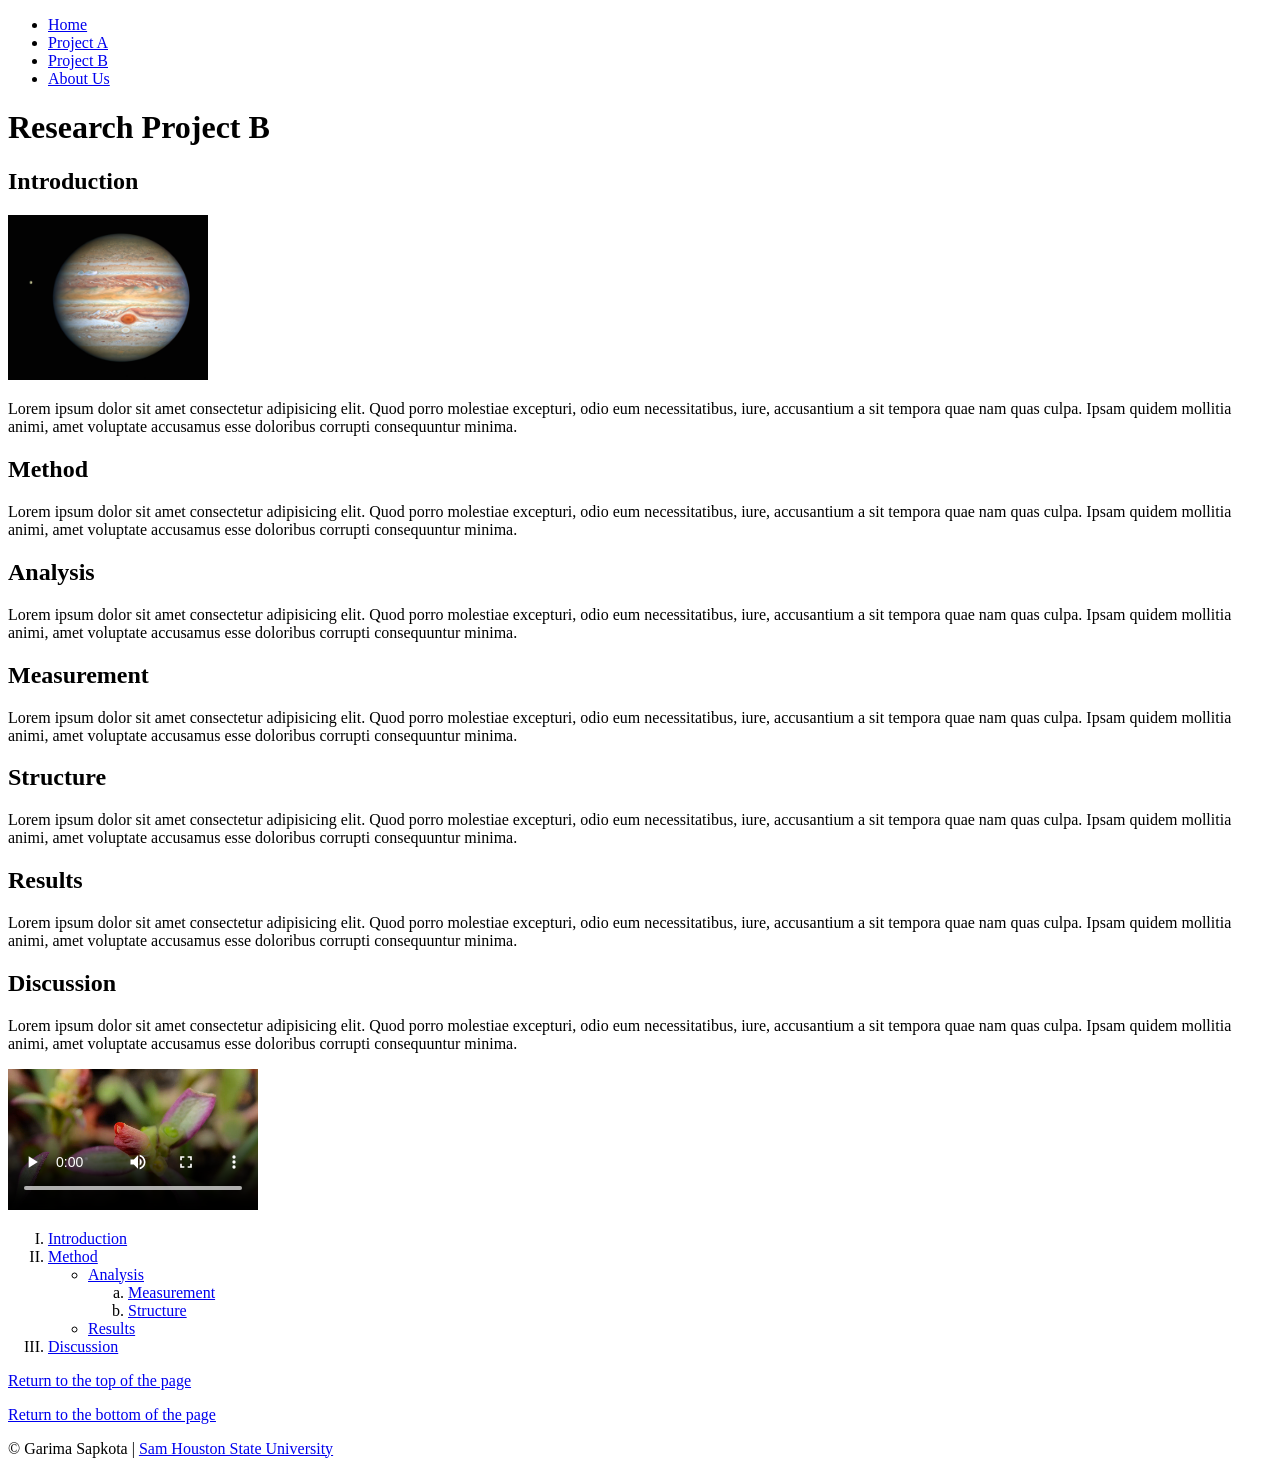
==== exam.html @ 914a6c18 "Added Exam HTML Structure" ====
<!DOCTYPE html>
<html lang="en">
<head>
    <meta charset="UTF-8">
    <meta name="viewport" content="width=device-width, initial-scale=1.0">
    <meta name="description" content="MGIS 3320 Research Project B">
    <meta name="keywords" content="research, project, MGIS 3320">
    <title>Research Project B</title>
    <link rel="stylesheet" href="exam.css">
</head>
<body id="top">
<header>
    <nav>
        <ul>
            <li><a href="index.html">Home</a></li>
            <li><a href="Project9.html">Project A</a></li>
            <li><a href="exam.html">Project B</a></li>
            <li><a href="#">About Us</a></li>
        </ul>
    </nav>
</header>
<main>
    <h1>Research Project B</h1>

    <section id="introduction">
        <h2>Introduction</h2>
        <a href="https://www.nasa.gov/" target="_blank">
    <img src="images/jupiter.jpg" alt="Jupiter" width="200">
</a>
<p>Lorem ipsum dolor sit amet consectetur adipisicing elit.
Quod porro molestiae excepturi, odio eum necessitatibus,
iure, accusantium a sit tempora quae nam quas culpa.
Ipsam quidem mollitia animi, amet voluptate accusamus
esse doloribus corrupti consequuntur minima.</p>
    </section>

    <section id="method">
        <h2>Method</h2>
        <p>Lorem ipsum dolor sit amet consectetur adipisicing elit.
Quod porro molestiae excepturi, odio eum necessitatibus,
iure, accusantium a sit tempora quae nam quas culpa.
Ipsam quidem mollitia animi, amet voluptate accusamus
esse doloribus corrupti consequuntur minima.</p>
    </section>

    <section id="analysis">
        <h2>Analysis</h2>
        <p>Lorem ipsum dolor sit amet consectetur adipisicing elit.
Quod porro molestiae excepturi, odio eum necessitatibus,
iure, accusantium a sit tempora quae nam quas culpa.
Ipsam quidem mollitia animi, amet voluptate accusamus
esse doloribus corrupti consequuntur minima.</p>
    </section>

    <section id="measurement">
        <h2>Measurement</h2>
        <p>Lorem ipsum dolor sit amet consectetur adipisicing elit.
Quod porro molestiae excepturi, odio eum necessitatibus,
iure, accusantium a sit tempora quae nam quas culpa.
Ipsam quidem mollitia animi, amet voluptate accusamus
esse doloribus corrupti consequuntur minima.</p>
    </section>

    <section id="structure">
        <h2>Structure</h2>
        <p>Lorem ipsum dolor sit amet consectetur adipisicing elit.
Quod porro molestiae excepturi, odio eum necessitatibus,
iure, accusantium a sit tempora quae nam quas culpa.
Ipsam quidem mollitia animi, amet voluptate accusamus
esse doloribus corrupti consequuntur minima.</p>
    </section>

    <section id="results">
        <h2>Results</h2>
        <p>Lorem ipsum dolor sit amet consectetur adipisicing elit.
Quod porro molestiae excepturi, odio eum necessitatibus,
iure, accusantium a sit tempora quae nam quas culpa.
Ipsam quidem mollitia animi, amet voluptate accusamus
esse doloribus corrupti consequuntur minima.</p>
    </section>

    <section id="discussion">
        <h2>Discussion</h2>
        <p>Lorem ipsum dolor sit amet consectetur adipisicing elit.
Quod porro molestiae excepturi, odio eum necessitatibus,
iure, accusantium a sit tempora quae nam quas culpa.
Ipsam quidem mollitia animi, amet voluptate accusamus
esse doloribus corrupti consequuntur minima.</p>
        <video controls width="250">
    <source src="files/video.mp4" type="video/mp4">
</video>
    </section>
</main>
<aside>
    <ol type="I">
        <li><a href="#introduction">Introduction</a></li>
        <li>
            <a href="#method">Method</a>
            <ul>
                <li>
                    <a href="#analysis">Analysis</a>
                    <ol type="a">
                        <li><a href="#measurement">Measurement</a></li>
                        <li><a href="#structure">Structure</a></li>
                    </ol>
                </li>
                <li><a href="#results">Results</a></li>
            </ul>
        </li>
        <li><a href="#discussion">Discussion</a></li>
    </ol>

    <p><a href="#top">Return to the top of the page</a></p>
    <p><a href="#bottom">Return to the bottom of the page</a></p>
</aside>
<footer id="bottom">
    <p>&copy; Garima Sapkota |
        <a href="https://www.shsu.edu/">Sam Houston State University</a>
    </p>
</footer>
</body>
</html>
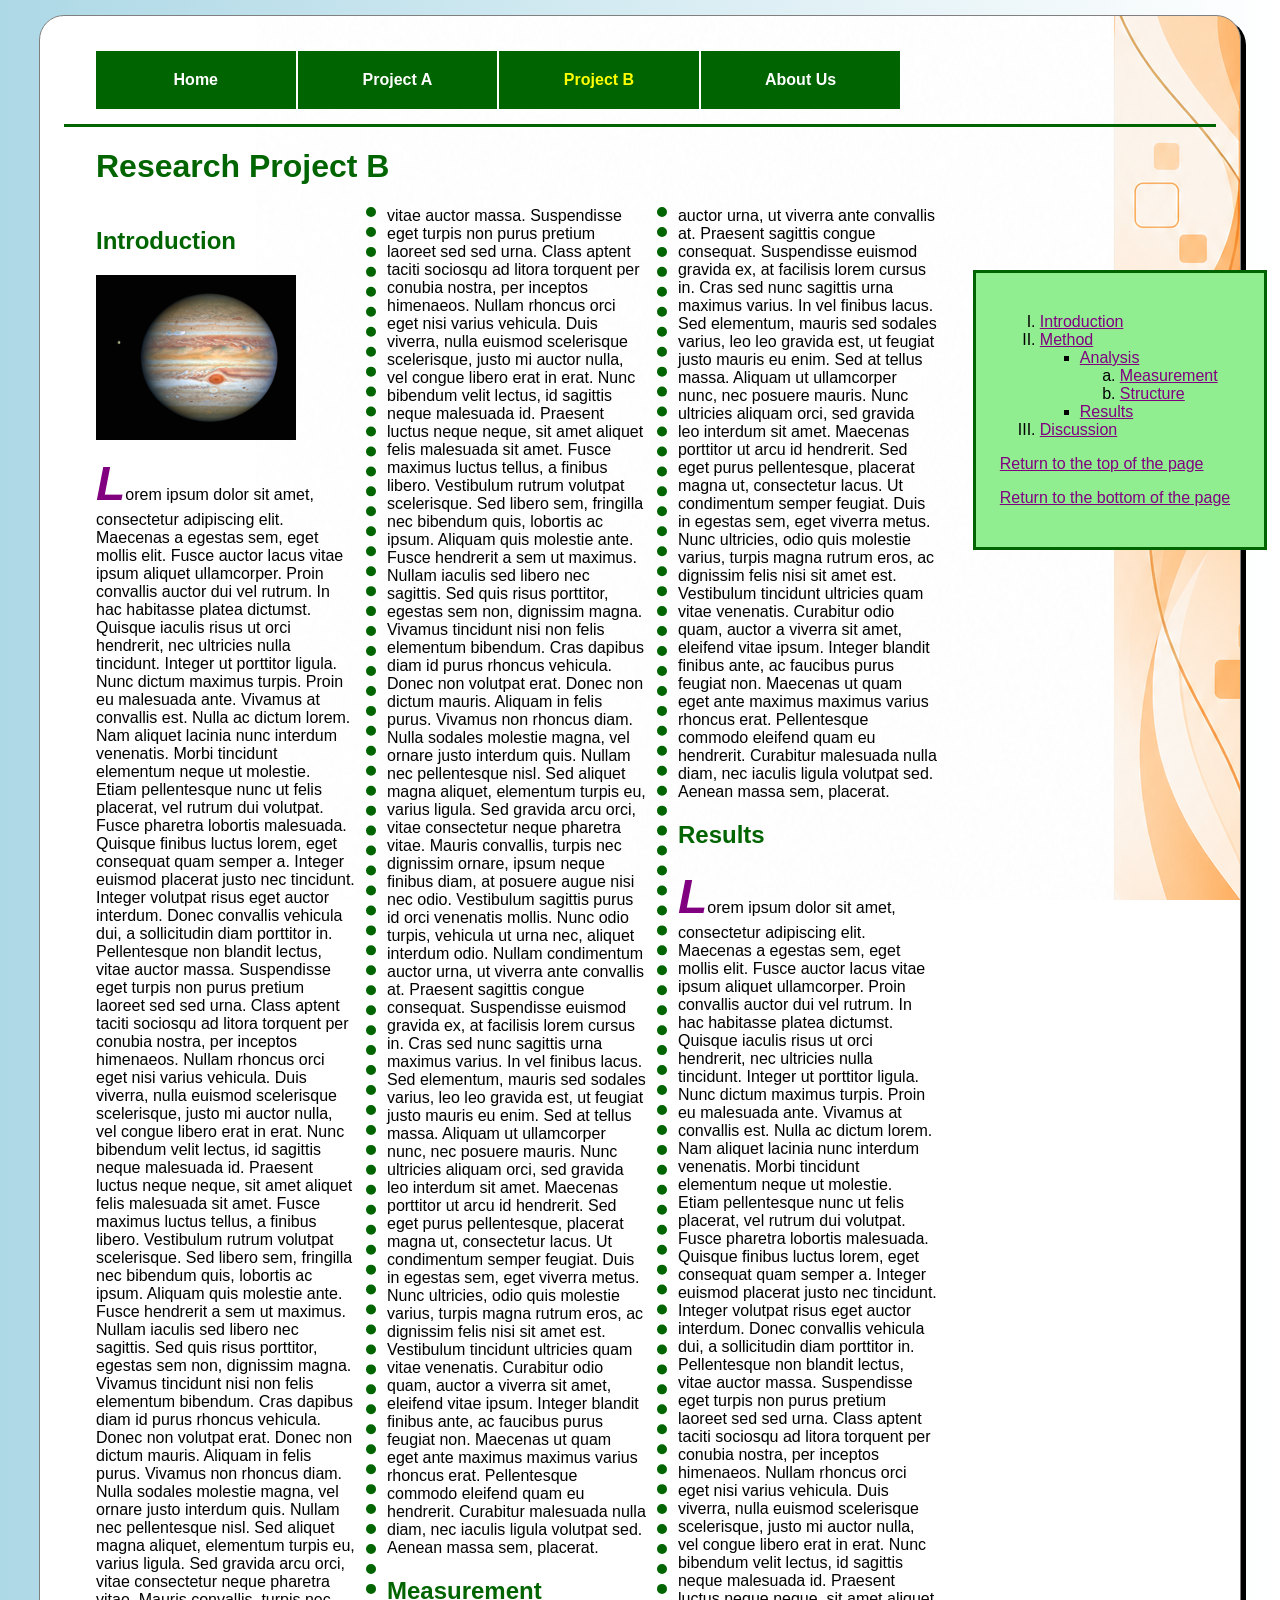
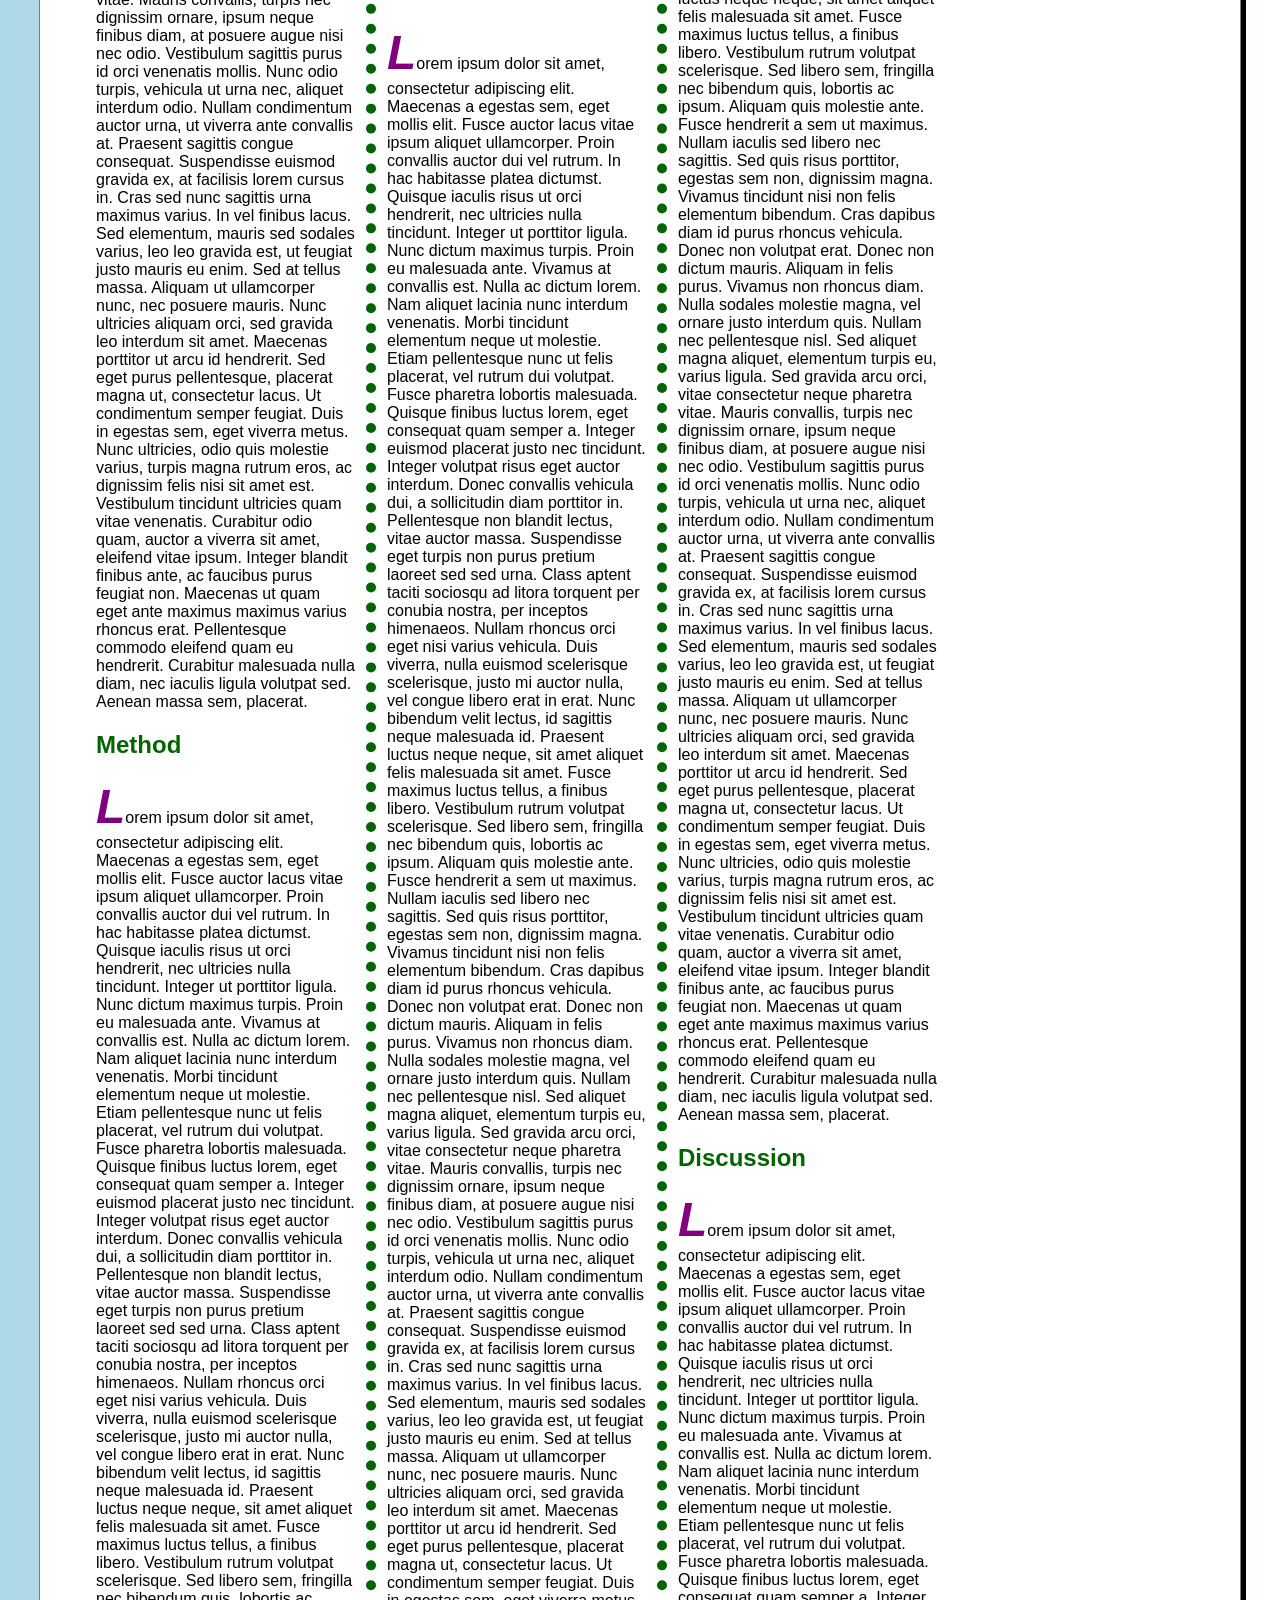
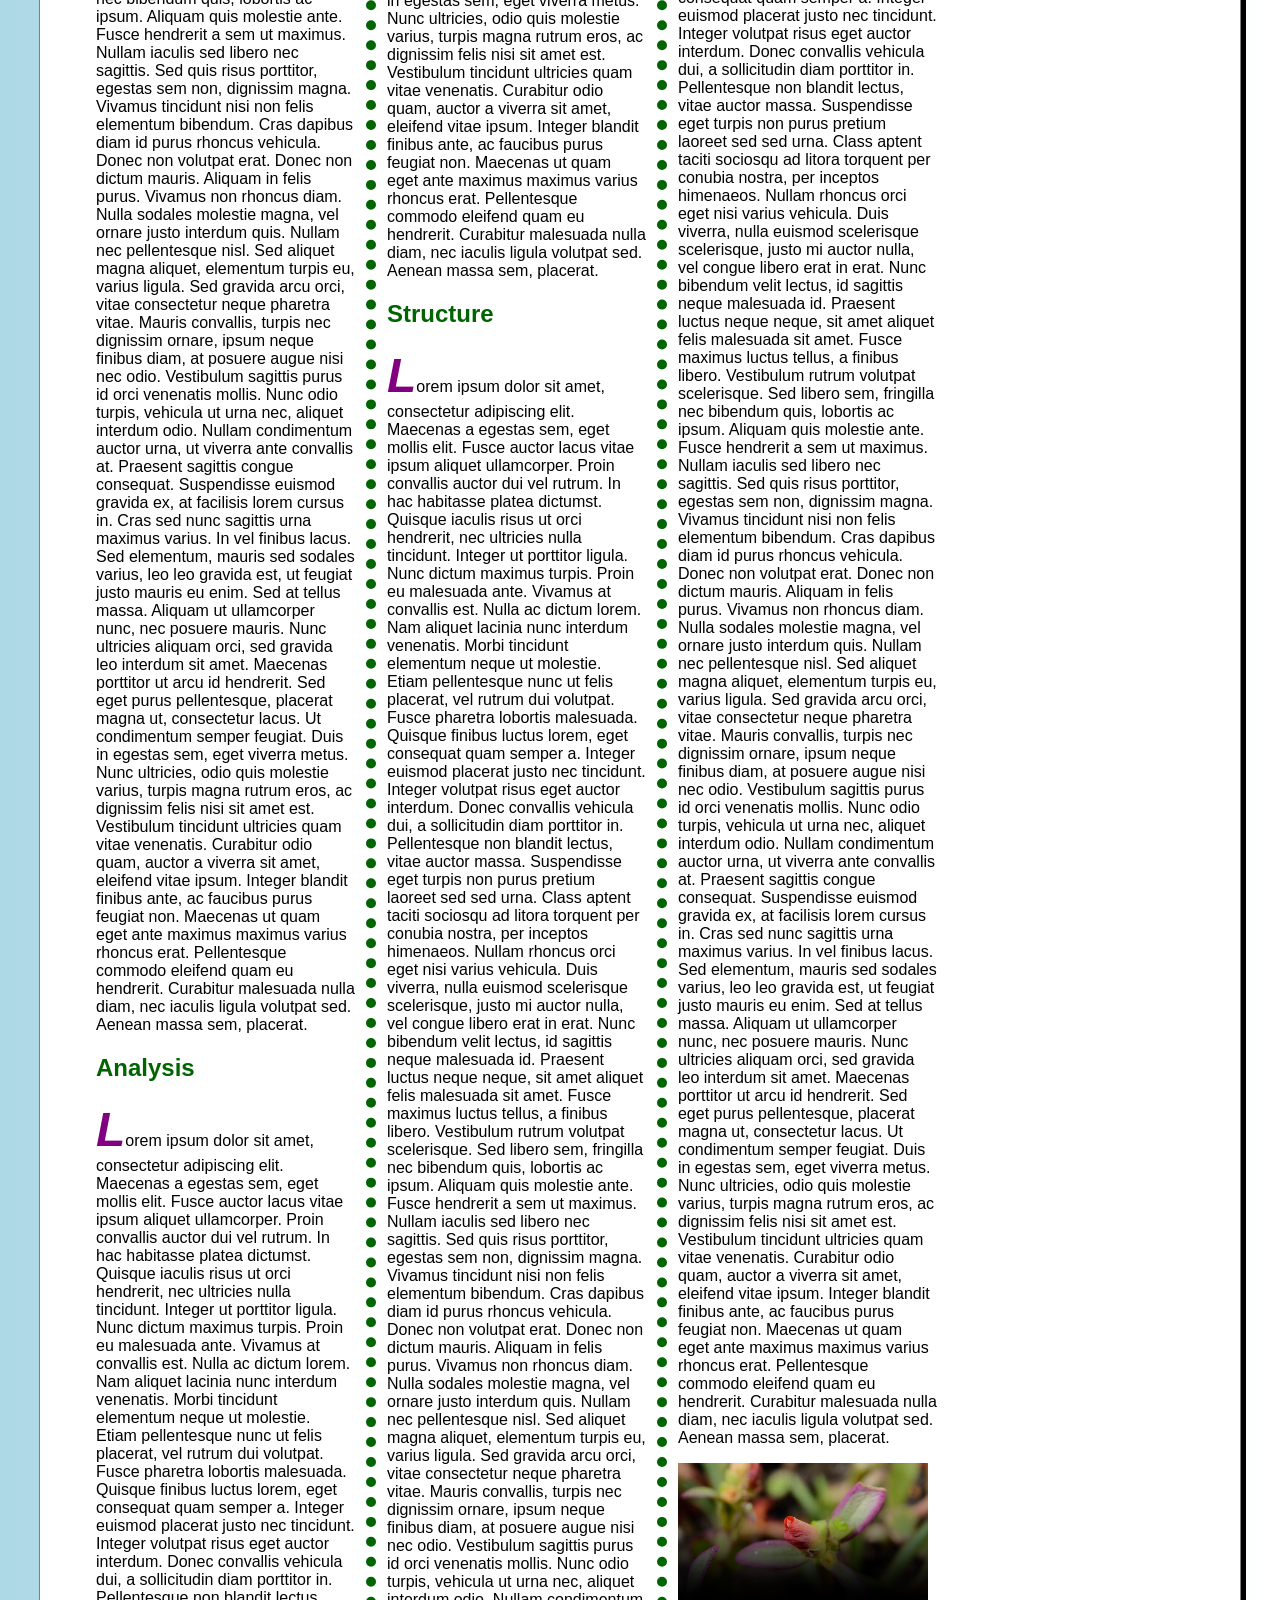
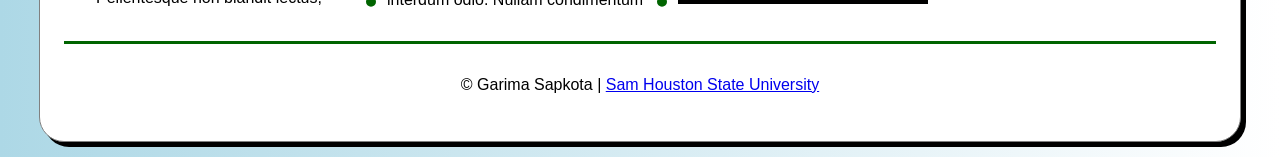
==== commit 7bfb31b8: "Add more text on paragraph" ====
--- a/exam.html
+++ b/exam.html
@@ -27,65 +27,114 @@
         <a href="https://www.nasa.gov/" target="_blank">
     <img src="images/jupiter.jpg" alt="Jupiter" width="200">
 </a>
-<p>Lorem ipsum dolor sit amet consectetur adipisicing elit.
-Quod porro molestiae excepturi, odio eum necessitatibus,
-iure, accusantium a sit tempora quae nam quas culpa.
-Ipsam quidem mollitia animi, amet voluptate accusamus
-esse doloribus corrupti consequuntur minima.</p>
+<p>Lorem ipsum dolor sit amet, consectetur adipiscing elit. Maecenas a egestas sem, eget mollis elit. Fusce auctor lacus vitae ipsum aliquet ullamcorper. Proin convallis auctor dui vel rutrum. In hac habitasse platea dictumst. Quisque iaculis risus ut orci hendrerit, nec ultricies nulla tincidunt. Integer ut porttitor ligula. Nunc dictum maximus turpis. Proin eu malesuada ante. Vivamus at convallis est. Nulla ac dictum lorem. Nam aliquet lacinia nunc interdum venenatis. Morbi tincidunt elementum neque ut molestie. Etiam pellentesque nunc ut felis placerat, vel rutrum dui volutpat. Fusce pharetra lobortis malesuada. Quisque finibus luctus lorem, eget consequat quam semper a.
+
+Integer euismod placerat justo nec tincidunt. Integer volutpat risus eget auctor interdum. Donec convallis vehicula dui, a sollicitudin diam porttitor in. Pellentesque non blandit lectus, vitae auctor massa. Suspendisse eget turpis non purus pretium laoreet sed sed urna. Class aptent taciti sociosqu ad litora torquent per conubia nostra, per inceptos himenaeos. Nullam rhoncus orci eget nisi varius vehicula. Duis viverra, nulla euismod scelerisque scelerisque, justo mi auctor nulla, vel congue libero erat in erat. Nunc bibendum velit lectus, id sagittis neque malesuada id. Praesent luctus neque neque, sit amet aliquet felis malesuada sit amet. Fusce maximus luctus tellus, a finibus libero. Vestibulum rutrum volutpat scelerisque. Sed libero sem, fringilla nec bibendum quis, lobortis ac ipsum. Aliquam quis molestie ante.
+
+Fusce hendrerit a sem ut maximus. Nullam iaculis sed libero nec sagittis. Sed quis risus porttitor, egestas sem non, dignissim magna. Vivamus tincidunt nisi non felis elementum bibendum. Cras dapibus diam id purus rhoncus vehicula. Donec non volutpat erat. Donec non dictum mauris. Aliquam in felis purus.
+
+Vivamus non rhoncus diam. Nulla sodales molestie magna, vel ornare justo interdum quis. Nullam nec pellentesque nisl. Sed aliquet magna aliquet, elementum turpis eu, varius ligula. Sed gravida arcu orci, vitae consectetur neque pharetra vitae. Mauris convallis, turpis nec dignissim ornare, ipsum neque finibus diam, at posuere augue nisi nec odio. Vestibulum sagittis purus id orci venenatis mollis. Nunc odio turpis, vehicula ut urna nec, aliquet interdum odio. Nullam condimentum auctor urna, ut viverra ante convallis at. Praesent sagittis congue consequat.
+
+Suspendisse euismod gravida ex, at facilisis lorem cursus in. Cras sed nunc sagittis urna maximus varius. In vel finibus lacus. Sed elementum, mauris sed sodales varius, leo leo gravida est, ut feugiat justo mauris eu enim. Sed at tellus massa. Aliquam ut ullamcorper nunc, nec posuere mauris. Nunc ultricies aliquam orci, sed gravida leo interdum sit amet. Maecenas porttitor ut arcu id hendrerit. Sed eget purus pellentesque, placerat magna ut, consectetur lacus. Ut condimentum semper feugiat.
+
+Duis in egestas sem, eget viverra metus. Nunc ultricies, odio quis molestie varius, turpis magna rutrum eros, ac dignissim felis nisi sit amet est. Vestibulum tincidunt ultricies quam vitae venenatis. Curabitur odio quam, auctor a viverra sit amet, eleifend vitae ipsum. Integer blandit finibus ante, ac faucibus purus feugiat non. Maecenas ut quam eget ante maximus maximus varius rhoncus erat. Pellentesque commodo eleifend quam eu hendrerit. Curabitur malesuada nulla diam, nec iaculis ligula volutpat sed. Aenean massa sem, placerat.</p>
+
     </section>
 
     <section id="method">
         <h2>Method</h2>
-        <p>Lorem ipsum dolor sit amet consectetur adipisicing elit.
-Quod porro molestiae excepturi, odio eum necessitatibus,
-iure, accusantium a sit tempora quae nam quas culpa.
-Ipsam quidem mollitia animi, amet voluptate accusamus
-esse doloribus corrupti consequuntur minima.</p>
+       <p>Lorem ipsum dolor sit amet, consectetur adipiscing elit. Maecenas a egestas sem, eget mollis elit. Fusce auctor lacus vitae ipsum aliquet ullamcorper. Proin convallis auctor dui vel rutrum. In hac habitasse platea dictumst. Quisque iaculis risus ut orci hendrerit, nec ultricies nulla tincidunt. Integer ut porttitor ligula. Nunc dictum maximus turpis. Proin eu malesuada ante. Vivamus at convallis est. Nulla ac dictum lorem. Nam aliquet lacinia nunc interdum venenatis. Morbi tincidunt elementum neque ut molestie. Etiam pellentesque nunc ut felis placerat, vel rutrum dui volutpat. Fusce pharetra lobortis malesuada. Quisque finibus luctus lorem, eget consequat quam semper a.
+
+Integer euismod placerat justo nec tincidunt. Integer volutpat risus eget auctor interdum. Donec convallis vehicula dui, a sollicitudin diam porttitor in. Pellentesque non blandit lectus, vitae auctor massa. Suspendisse eget turpis non purus pretium laoreet sed sed urna. Class aptent taciti sociosqu ad litora torquent per conubia nostra, per inceptos himenaeos. Nullam rhoncus orci eget nisi varius vehicula. Duis viverra, nulla euismod scelerisque scelerisque, justo mi auctor nulla, vel congue libero erat in erat. Nunc bibendum velit lectus, id sagittis neque malesuada id. Praesent luctus neque neque, sit amet aliquet felis malesuada sit amet. Fusce maximus luctus tellus, a finibus libero. Vestibulum rutrum volutpat scelerisque. Sed libero sem, fringilla nec bibendum quis, lobortis ac ipsum. Aliquam quis molestie ante.
+
+Fusce hendrerit a sem ut maximus. Nullam iaculis sed libero nec sagittis. Sed quis risus porttitor, egestas sem non, dignissim magna. Vivamus tincidunt nisi non felis elementum bibendum. Cras dapibus diam id purus rhoncus vehicula. Donec non volutpat erat. Donec non dictum mauris. Aliquam in felis purus.
+
+Vivamus non rhoncus diam. Nulla sodales molestie magna, vel ornare justo interdum quis. Nullam nec pellentesque nisl. Sed aliquet magna aliquet, elementum turpis eu, varius ligula. Sed gravida arcu orci, vitae consectetur neque pharetra vitae. Mauris convallis, turpis nec dignissim ornare, ipsum neque finibus diam, at posuere augue nisi nec odio. Vestibulum sagittis purus id orci venenatis mollis. Nunc odio turpis, vehicula ut urna nec, aliquet interdum odio. Nullam condimentum auctor urna, ut viverra ante convallis at. Praesent sagittis congue consequat.
+
+Suspendisse euismod gravida ex, at facilisis lorem cursus in. Cras sed nunc sagittis urna maximus varius. In vel finibus lacus. Sed elementum, mauris sed sodales varius, leo leo gravida est, ut feugiat justo mauris eu enim. Sed at tellus massa. Aliquam ut ullamcorper nunc, nec posuere mauris. Nunc ultricies aliquam orci, sed gravida leo interdum sit amet. Maecenas porttitor ut arcu id hendrerit. Sed eget purus pellentesque, placerat magna ut, consectetur lacus. Ut condimentum semper feugiat.
+
+Duis in egestas sem, eget viverra metus. Nunc ultricies, odio quis molestie varius, turpis magna rutrum eros, ac dignissim felis nisi sit amet est. Vestibulum tincidunt ultricies quam vitae venenatis. Curabitur odio quam, auctor a viverra sit amet, eleifend vitae ipsum. Integer blandit finibus ante, ac faucibus purus feugiat non. Maecenas ut quam eget ante maximus maximus varius rhoncus erat. Pellentesque commodo eleifend quam eu hendrerit. Curabitur malesuada nulla diam, nec iaculis ligula volutpat sed. Aenean massa sem, placerat.</p>
+
     </section>
 
     <section id="analysis">
         <h2>Analysis</h2>
-        <p>Lorem ipsum dolor sit amet consectetur adipisicing elit.
-Quod porro molestiae excepturi, odio eum necessitatibus,
-iure, accusantium a sit tempora quae nam quas culpa.
-Ipsam quidem mollitia animi, amet voluptate accusamus
-esse doloribus corrupti consequuntur minima.</p>
+        <p>Lorem ipsum dolor sit amet, consectetur adipiscing elit. Maecenas a egestas sem, eget mollis elit. Fusce auctor lacus vitae ipsum aliquet ullamcorper. Proin convallis auctor dui vel rutrum. In hac habitasse platea dictumst. Quisque iaculis risus ut orci hendrerit, nec ultricies nulla tincidunt. Integer ut porttitor ligula. Nunc dictum maximus turpis. Proin eu malesuada ante. Vivamus at convallis est. Nulla ac dictum lorem. Nam aliquet lacinia nunc interdum venenatis. Morbi tincidunt elementum neque ut molestie. Etiam pellentesque nunc ut felis placerat, vel rutrum dui volutpat. Fusce pharetra lobortis malesuada. Quisque finibus luctus lorem, eget consequat quam semper a.
+
+Integer euismod placerat justo nec tincidunt. Integer volutpat risus eget auctor interdum. Donec convallis vehicula dui, a sollicitudin diam porttitor in. Pellentesque non blandit lectus, vitae auctor massa. Suspendisse eget turpis non purus pretium laoreet sed sed urna. Class aptent taciti sociosqu ad litora torquent per conubia nostra, per inceptos himenaeos. Nullam rhoncus orci eget nisi varius vehicula. Duis viverra, nulla euismod scelerisque scelerisque, justo mi auctor nulla, vel congue libero erat in erat. Nunc bibendum velit lectus, id sagittis neque malesuada id. Praesent luctus neque neque, sit amet aliquet felis malesuada sit amet. Fusce maximus luctus tellus, a finibus libero. Vestibulum rutrum volutpat scelerisque. Sed libero sem, fringilla nec bibendum quis, lobortis ac ipsum. Aliquam quis molestie ante.
+
+Fusce hendrerit a sem ut maximus. Nullam iaculis sed libero nec sagittis. Sed quis risus porttitor, egestas sem non, dignissim magna. Vivamus tincidunt nisi non felis elementum bibendum. Cras dapibus diam id purus rhoncus vehicula. Donec non volutpat erat. Donec non dictum mauris. Aliquam in felis purus.
+
+Vivamus non rhoncus diam. Nulla sodales molestie magna, vel ornare justo interdum quis. Nullam nec pellentesque nisl. Sed aliquet magna aliquet, elementum turpis eu, varius ligula. Sed gravida arcu orci, vitae consectetur neque pharetra vitae. Mauris convallis, turpis nec dignissim ornare, ipsum neque finibus diam, at posuere augue nisi nec odio. Vestibulum sagittis purus id orci venenatis mollis. Nunc odio turpis, vehicula ut urna nec, aliquet interdum odio. Nullam condimentum auctor urna, ut viverra ante convallis at. Praesent sagittis congue consequat.
+
+Suspendisse euismod gravida ex, at facilisis lorem cursus in. Cras sed nunc sagittis urna maximus varius. In vel finibus lacus. Sed elementum, mauris sed sodales varius, leo leo gravida est, ut feugiat justo mauris eu enim. Sed at tellus massa. Aliquam ut ullamcorper nunc, nec posuere mauris. Nunc ultricies aliquam orci, sed gravida leo interdum sit amet. Maecenas porttitor ut arcu id hendrerit. Sed eget purus pellentesque, placerat magna ut, consectetur lacus. Ut condimentum semper feugiat.
+
+Duis in egestas sem, eget viverra metus. Nunc ultricies, odio quis molestie varius, turpis magna rutrum eros, ac dignissim felis nisi sit amet est. Vestibulum tincidunt ultricies quam vitae venenatis. Curabitur odio quam, auctor a viverra sit amet, eleifend vitae ipsum. Integer blandit finibus ante, ac faucibus purus feugiat non. Maecenas ut quam eget ante maximus maximus varius rhoncus erat. Pellentesque commodo eleifend quam eu hendrerit. Curabitur malesuada nulla diam, nec iaculis ligula volutpat sed. Aenean massa sem, placerat.</p>
+
     </section>
 
     <section id="measurement">
         <h2>Measurement</h2>
-        <p>Lorem ipsum dolor sit amet consectetur adipisicing elit.
-Quod porro molestiae excepturi, odio eum necessitatibus,
-iure, accusantium a sit tempora quae nam quas culpa.
-Ipsam quidem mollitia animi, amet voluptate accusamus
-esse doloribus corrupti consequuntur minima.</p>
+        <p>Lorem ipsum dolor sit amet, consectetur adipiscing elit. Maecenas a egestas sem, eget mollis elit. Fusce auctor lacus vitae ipsum aliquet ullamcorper. Proin convallis auctor dui vel rutrum. In hac habitasse platea dictumst. Quisque iaculis risus ut orci hendrerit, nec ultricies nulla tincidunt. Integer ut porttitor ligula. Nunc dictum maximus turpis. Proin eu malesuada ante. Vivamus at convallis est. Nulla ac dictum lorem. Nam aliquet lacinia nunc interdum venenatis. Morbi tincidunt elementum neque ut molestie. Etiam pellentesque nunc ut felis placerat, vel rutrum dui volutpat. Fusce pharetra lobortis malesuada. Quisque finibus luctus lorem, eget consequat quam semper a.
+
+Integer euismod placerat justo nec tincidunt. Integer volutpat risus eget auctor interdum. Donec convallis vehicula dui, a sollicitudin diam porttitor in. Pellentesque non blandit lectus, vitae auctor massa. Suspendisse eget turpis non purus pretium laoreet sed sed urna. Class aptent taciti sociosqu ad litora torquent per conubia nostra, per inceptos himenaeos. Nullam rhoncus orci eget nisi varius vehicula. Duis viverra, nulla euismod scelerisque scelerisque, justo mi auctor nulla, vel congue libero erat in erat. Nunc bibendum velit lectus, id sagittis neque malesuada id. Praesent luctus neque neque, sit amet aliquet felis malesuada sit amet. Fusce maximus luctus tellus, a finibus libero. Vestibulum rutrum volutpat scelerisque. Sed libero sem, fringilla nec bibendum quis, lobortis ac ipsum. Aliquam quis molestie ante.
+
+Fusce hendrerit a sem ut maximus. Nullam iaculis sed libero nec sagittis. Sed quis risus porttitor, egestas sem non, dignissim magna. Vivamus tincidunt nisi non felis elementum bibendum. Cras dapibus diam id purus rhoncus vehicula. Donec non volutpat erat. Donec non dictum mauris. Aliquam in felis purus.
+
+Vivamus non rhoncus diam. Nulla sodales molestie magna, vel ornare justo interdum quis. Nullam nec pellentesque nisl. Sed aliquet magna aliquet, elementum turpis eu, varius ligula. Sed gravida arcu orci, vitae consectetur neque pharetra vitae. Mauris convallis, turpis nec dignissim ornare, ipsum neque finibus diam, at posuere augue nisi nec odio. Vestibulum sagittis purus id orci venenatis mollis. Nunc odio turpis, vehicula ut urna nec, aliquet interdum odio. Nullam condimentum auctor urna, ut viverra ante convallis at. Praesent sagittis congue consequat.
+
+Suspendisse euismod gravida ex, at facilisis lorem cursus in. Cras sed nunc sagittis urna maximus varius. In vel finibus lacus. Sed elementum, mauris sed sodales varius, leo leo gravida est, ut feugiat justo mauris eu enim. Sed at tellus massa. Aliquam ut ullamcorper nunc, nec posuere mauris. Nunc ultricies aliquam orci, sed gravida leo interdum sit amet. Maecenas porttitor ut arcu id hendrerit. Sed eget purus pellentesque, placerat magna ut, consectetur lacus. Ut condimentum semper feugiat.
+
+Duis in egestas sem, eget viverra metus. Nunc ultricies, odio quis molestie varius, turpis magna rutrum eros, ac dignissim felis nisi sit amet est. Vestibulum tincidunt ultricies quam vitae venenatis. Curabitur odio quam, auctor a viverra sit amet, eleifend vitae ipsum. Integer blandit finibus ante, ac faucibus purus feugiat non. Maecenas ut quam eget ante maximus maximus varius rhoncus erat. Pellentesque commodo eleifend quam eu hendrerit. Curabitur malesuada nulla diam, nec iaculis ligula volutpat sed. Aenean massa sem, placerat.</p>
+
     </section>
 
     <section id="structure">
         <h2>Structure</h2>
-        <p>Lorem ipsum dolor sit amet consectetur adipisicing elit.
-Quod porro molestiae excepturi, odio eum necessitatibus,
-iure, accusantium a sit tempora quae nam quas culpa.
-Ipsam quidem mollitia animi, amet voluptate accusamus
-esse doloribus corrupti consequuntur minima.</p>
+        <p>Lorem ipsum dolor sit amet, consectetur adipiscing elit. Maecenas a egestas sem, eget mollis elit. Fusce auctor lacus vitae ipsum aliquet ullamcorper. Proin convallis auctor dui vel rutrum. In hac habitasse platea dictumst. Quisque iaculis risus ut orci hendrerit, nec ultricies nulla tincidunt. Integer ut porttitor ligula. Nunc dictum maximus turpis. Proin eu malesuada ante. Vivamus at convallis est. Nulla ac dictum lorem. Nam aliquet lacinia nunc interdum venenatis. Morbi tincidunt elementum neque ut molestie. Etiam pellentesque nunc ut felis placerat, vel rutrum dui volutpat. Fusce pharetra lobortis malesuada. Quisque finibus luctus lorem, eget consequat quam semper a.
+
+Integer euismod placerat justo nec tincidunt. Integer volutpat risus eget auctor interdum. Donec convallis vehicula dui, a sollicitudin diam porttitor in. Pellentesque non blandit lectus, vitae auctor massa. Suspendisse eget turpis non purus pretium laoreet sed sed urna. Class aptent taciti sociosqu ad litora torquent per conubia nostra, per inceptos himenaeos. Nullam rhoncus orci eget nisi varius vehicula. Duis viverra, nulla euismod scelerisque scelerisque, justo mi auctor nulla, vel congue libero erat in erat. Nunc bibendum velit lectus, id sagittis neque malesuada id. Praesent luctus neque neque, sit amet aliquet felis malesuada sit amet. Fusce maximus luctus tellus, a finibus libero. Vestibulum rutrum volutpat scelerisque. Sed libero sem, fringilla nec bibendum quis, lobortis ac ipsum. Aliquam quis molestie ante.
+
+Fusce hendrerit a sem ut maximus. Nullam iaculis sed libero nec sagittis. Sed quis risus porttitor, egestas sem non, dignissim magna. Vivamus tincidunt nisi non felis elementum bibendum. Cras dapibus diam id purus rhoncus vehicula. Donec non volutpat erat. Donec non dictum mauris. Aliquam in felis purus.
+
+Vivamus non rhoncus diam. Nulla sodales molestie magna, vel ornare justo interdum quis. Nullam nec pellentesque nisl. Sed aliquet magna aliquet, elementum turpis eu, varius ligula. Sed gravida arcu orci, vitae consectetur neque pharetra vitae. Mauris convallis, turpis nec dignissim ornare, ipsum neque finibus diam, at posuere augue nisi nec odio. Vestibulum sagittis purus id orci venenatis mollis. Nunc odio turpis, vehicula ut urna nec, aliquet interdum odio. Nullam condimentum auctor urna, ut viverra ante convallis at. Praesent sagittis congue consequat.
+
+Suspendisse euismod gravida ex, at facilisis lorem cursus in. Cras sed nunc sagittis urna maximus varius. In vel finibus lacus. Sed elementum, mauris sed sodales varius, leo leo gravida est, ut feugiat justo mauris eu enim. Sed at tellus massa. Aliquam ut ullamcorper nunc, nec posuere mauris. Nunc ultricies aliquam orci, sed gravida leo interdum sit amet. Maecenas porttitor ut arcu id hendrerit. Sed eget purus pellentesque, placerat magna ut, consectetur lacus. Ut condimentum semper feugiat.
+
+Duis in egestas sem, eget viverra metus. Nunc ultricies, odio quis molestie varius, turpis magna rutrum eros, ac dignissim felis nisi sit amet est. Vestibulum tincidunt ultricies quam vitae venenatis. Curabitur odio quam, auctor a viverra sit amet, eleifend vitae ipsum. Integer blandit finibus ante, ac faucibus purus feugiat non. Maecenas ut quam eget ante maximus maximus varius rhoncus erat. Pellentesque commodo eleifend quam eu hendrerit. Curabitur malesuada nulla diam, nec iaculis ligula volutpat sed. Aenean massa sem, placerat.</p>
+
     </section>
 
     <section id="results">
         <h2>Results</h2>
-        <p>Lorem ipsum dolor sit amet consectetur adipisicing elit.
-Quod porro molestiae excepturi, odio eum necessitatibus,
-iure, accusantium a sit tempora quae nam quas culpa.
-Ipsam quidem mollitia animi, amet voluptate accusamus
-esse doloribus corrupti consequuntur minima.</p>
+        <p>Lorem ipsum dolor sit amet, consectetur adipiscing elit. Maecenas a egestas sem, eget mollis elit. Fusce auctor lacus vitae ipsum aliquet ullamcorper. Proin convallis auctor dui vel rutrum. In hac habitasse platea dictumst. Quisque iaculis risus ut orci hendrerit, nec ultricies nulla tincidunt. Integer ut porttitor ligula. Nunc dictum maximus turpis. Proin eu malesuada ante. Vivamus at convallis est. Nulla ac dictum lorem. Nam aliquet lacinia nunc interdum venenatis. Morbi tincidunt elementum neque ut molestie. Etiam pellentesque nunc ut felis placerat, vel rutrum dui volutpat. Fusce pharetra lobortis malesuada. Quisque finibus luctus lorem, eget consequat quam semper a.
+
+Integer euismod placerat justo nec tincidunt. Integer volutpat risus eget auctor interdum. Donec convallis vehicula dui, a sollicitudin diam porttitor in. Pellentesque non blandit lectus, vitae auctor massa. Suspendisse eget turpis non purus pretium laoreet sed sed urna. Class aptent taciti sociosqu ad litora torquent per conubia nostra, per inceptos himenaeos. Nullam rhoncus orci eget nisi varius vehicula. Duis viverra, nulla euismod scelerisque scelerisque, justo mi auctor nulla, vel congue libero erat in erat. Nunc bibendum velit lectus, id sagittis neque malesuada id. Praesent luctus neque neque, sit amet aliquet felis malesuada sit amet. Fusce maximus luctus tellus, a finibus libero. Vestibulum rutrum volutpat scelerisque. Sed libero sem, fringilla nec bibendum quis, lobortis ac ipsum. Aliquam quis molestie ante.
+
+Fusce hendrerit a sem ut maximus. Nullam iaculis sed libero nec sagittis. Sed quis risus porttitor, egestas sem non, dignissim magna. Vivamus tincidunt nisi non felis elementum bibendum. Cras dapibus diam id purus rhoncus vehicula. Donec non volutpat erat. Donec non dictum mauris. Aliquam in felis purus.
+
+Vivamus non rhoncus diam. Nulla sodales molestie magna, vel ornare justo interdum quis. Nullam nec pellentesque nisl. Sed aliquet magna aliquet, elementum turpis eu, varius ligula. Sed gravida arcu orci, vitae consectetur neque pharetra vitae. Mauris convallis, turpis nec dignissim ornare, ipsum neque finibus diam, at posuere augue nisi nec odio. Vestibulum sagittis purus id orci venenatis mollis. Nunc odio turpis, vehicula ut urna nec, aliquet interdum odio. Nullam condimentum auctor urna, ut viverra ante convallis at. Praesent sagittis congue consequat.
+
+Suspendisse euismod gravida ex, at facilisis lorem cursus in. Cras sed nunc sagittis urna maximus varius. In vel finibus lacus. Sed elementum, mauris sed sodales varius, leo leo gravida est, ut feugiat justo mauris eu enim. Sed at tellus massa. Aliquam ut ullamcorper nunc, nec posuere mauris. Nunc ultricies aliquam orci, sed gravida leo interdum sit amet. Maecenas porttitor ut arcu id hendrerit. Sed eget purus pellentesque, placerat magna ut, consectetur lacus. Ut condimentum semper feugiat.
+
+Duis in egestas sem, eget viverra metus. Nunc ultricies, odio quis molestie varius, turpis magna rutrum eros, ac dignissim felis nisi sit amet est. Vestibulum tincidunt ultricies quam vitae venenatis. Curabitur odio quam, auctor a viverra sit amet, eleifend vitae ipsum. Integer blandit finibus ante, ac faucibus purus feugiat non. Maecenas ut quam eget ante maximus maximus varius rhoncus erat. Pellentesque commodo eleifend quam eu hendrerit. Curabitur malesuada nulla diam, nec iaculis ligula volutpat sed. Aenean massa sem, placerat.</p>
+
     </section>
 
     <section id="discussion">
         <h2>Discussion</h2>
-        <p>Lorem ipsum dolor sit amet consectetur adipisicing elit.
-Quod porro molestiae excepturi, odio eum necessitatibus,
-iure, accusantium a sit tempora quae nam quas culpa.
-Ipsam quidem mollitia animi, amet voluptate accusamus
-esse doloribus corrupti consequuntur minima.</p>
+        <p>Lorem ipsum dolor sit amet, consectetur adipiscing elit. Maecenas a egestas sem, eget mollis elit. Fusce auctor lacus vitae ipsum aliquet ullamcorper. Proin convallis auctor dui vel rutrum. In hac habitasse platea dictumst. Quisque iaculis risus ut orci hendrerit, nec ultricies nulla tincidunt. Integer ut porttitor ligula. Nunc dictum maximus turpis. Proin eu malesuada ante. Vivamus at convallis est. Nulla ac dictum lorem. Nam aliquet lacinia nunc interdum venenatis. Morbi tincidunt elementum neque ut molestie. Etiam pellentesque nunc ut felis placerat, vel rutrum dui volutpat. Fusce pharetra lobortis malesuada. Quisque finibus luctus lorem, eget consequat quam semper a.
+
+Integer euismod placerat justo nec tincidunt. Integer volutpat risus eget auctor interdum. Donec convallis vehicula dui, a sollicitudin diam porttitor in. Pellentesque non blandit lectus, vitae auctor massa. Suspendisse eget turpis non purus pretium laoreet sed sed urna. Class aptent taciti sociosqu ad litora torquent per conubia nostra, per inceptos himenaeos. Nullam rhoncus orci eget nisi varius vehicula. Duis viverra, nulla euismod scelerisque scelerisque, justo mi auctor nulla, vel congue libero erat in erat. Nunc bibendum velit lectus, id sagittis neque malesuada id. Praesent luctus neque neque, sit amet aliquet felis malesuada sit amet. Fusce maximus luctus tellus, a finibus libero. Vestibulum rutrum volutpat scelerisque. Sed libero sem, fringilla nec bibendum quis, lobortis ac ipsum. Aliquam quis molestie ante.
+
+Fusce hendrerit a sem ut maximus. Nullam iaculis sed libero nec sagittis. Sed quis risus porttitor, egestas sem non, dignissim magna. Vivamus tincidunt nisi non felis elementum bibendum. Cras dapibus diam id purus rhoncus vehicula. Donec non volutpat erat. Donec non dictum mauris. Aliquam in felis purus.
+
+Vivamus non rhoncus diam. Nulla sodales molestie magna, vel ornare justo interdum quis. Nullam nec pellentesque nisl. Sed aliquet magna aliquet, elementum turpis eu, varius ligula. Sed gravida arcu orci, vitae consectetur neque pharetra vitae. Mauris convallis, turpis nec dignissim ornare, ipsum neque finibus diam, at posuere augue nisi nec odio. Vestibulum sagittis purus id orci venenatis mollis. Nunc odio turpis, vehicula ut urna nec, aliquet interdum odio. Nullam condimentum auctor urna, ut viverra ante convallis at. Praesent sagittis congue consequat.
+
+Suspendisse euismod gravida ex, at facilisis lorem cursus in. Cras sed nunc sagittis urna maximus varius. In vel finibus lacus. Sed elementum, mauris sed sodales varius, leo leo gravida est, ut feugiat justo mauris eu enim. Sed at tellus massa. Aliquam ut ullamcorper nunc, nec posuere mauris. Nunc ultricies aliquam orci, sed gravida leo interdum sit amet. Maecenas porttitor ut arcu id hendrerit. Sed eget purus pellentesque, placerat magna ut, consectetur lacus. Ut condimentum semper feugiat.
+
+Duis in egestas sem, eget viverra metus. Nunc ultricies, odio quis molestie varius, turpis magna rutrum eros, ac dignissim felis nisi sit amet est. Vestibulum tincidunt ultricies quam vitae venenatis. Curabitur odio quam, auctor a viverra sit amet, eleifend vitae ipsum. Integer blandit finibus ante, ac faucibus purus feugiat non. Maecenas ut quam eget ante maximus maximus varius rhoncus erat. Pellentesque commodo eleifend quam eu hendrerit. Curabitur malesuada nulla diam, nec iaculis ligula volutpat sed. Aenean massa sem, placerat.</p>
+
         <video controls width="250">
     <source src="files/video.mp4" type="video/mp4">
 </video>
--- a/exam.css
+++ b/exam.css
@@ -0,0 +1,111 @@
+html {
+    background-image: linear-gradient(to right, lightblue, white);
+}
+
+body {
+    width: 90%;
+    margin: 15px auto;
+    padding: 15px 1.5em;
+    font-family: Arial, Helvetica, sans-serif;
+    font-size: 100%;
+    border: 1px solid gray;
+    border-radius: 25px;
+    box-shadow: 5px 5px black;
+    background-color: white;
+    background-image: url("images/orangebox.png");
+    background-position: right top;
+    background-repeat: repeat-y;
+    background-attachment: fixed;
+}
+header {
+    border-bottom: 3px solid darkgreen;
+    padding: 20px 0 15px;
+}
+
+nav ul {
+    list-style: none;
+    margin: 0 0 0 2em;
+    padding: 0;
+    overflow: hidden;
+}
+
+nav li {
+    float: left;
+    width: 18%;
+}
+
+nav a {
+    display: block;
+    background-color: darkgreen;
+    color: white;
+    text-align: center;
+    text-decoration: none;
+    font-weight: bold;
+    padding: 20px 0;
+    border-right: 2px solid white;
+}
+
+nav a[href="exam.html"] {
+    color: yellow;
+}
+main {
+    width: 73%;
+    margin-left: 2em;
+    column-count: 3;
+    column-gap: 2em;
+    column-rule: 10px dotted darkgreen;
+}
+
+main h1 {
+    column-span: all;
+    color: darkgreen;
+    font-size: 200%;
+}
+
+main h2 {
+    color: darkgreen;
+}
+
+main img {
+    float: left;
+    margin-right: 1em;
+    margin-bottom: 1em;
+}
+
+main p::first-letter {
+    font-size: 3em;
+    font-weight: bold;
+    font-style: italic;
+    color: purple;
+}
+
+main video {
+    max-width: 100%;
+}
+aside {
+    position: fixed;
+    top: 30%;
+    right: 1%;
+    width: 23%;
+    padding: 1.5em;
+    box-sizing: border-box;
+    background-color: lightgreen;
+    border: 3px solid darkgreen;
+}
+
+aside ul {
+    list-style-type: square;
+}
+
+aside a {
+    color: purple;
+}
+
+footer {
+    clear: both;
+    margin-top: 2em;
+    border-top: 3px solid darkgreen;
+    text-align: center;
+    padding: 1em;
+}
+
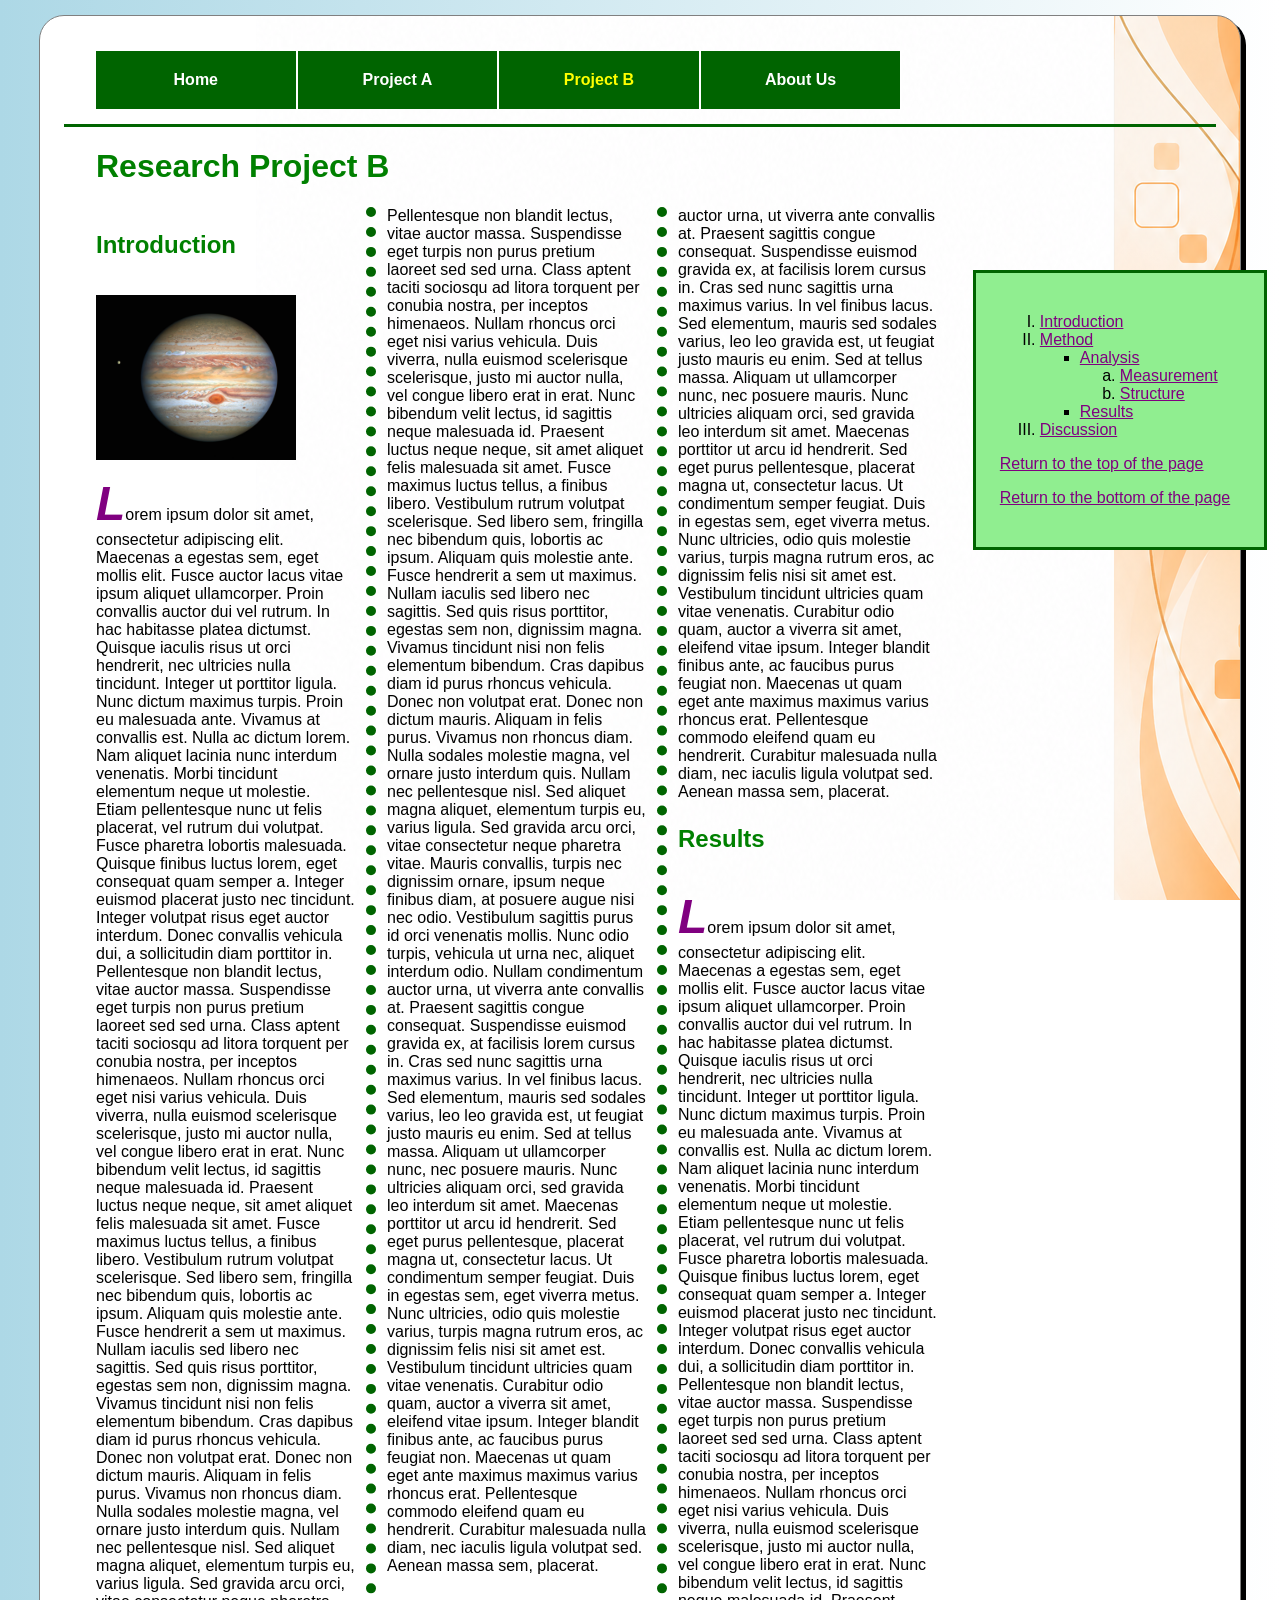
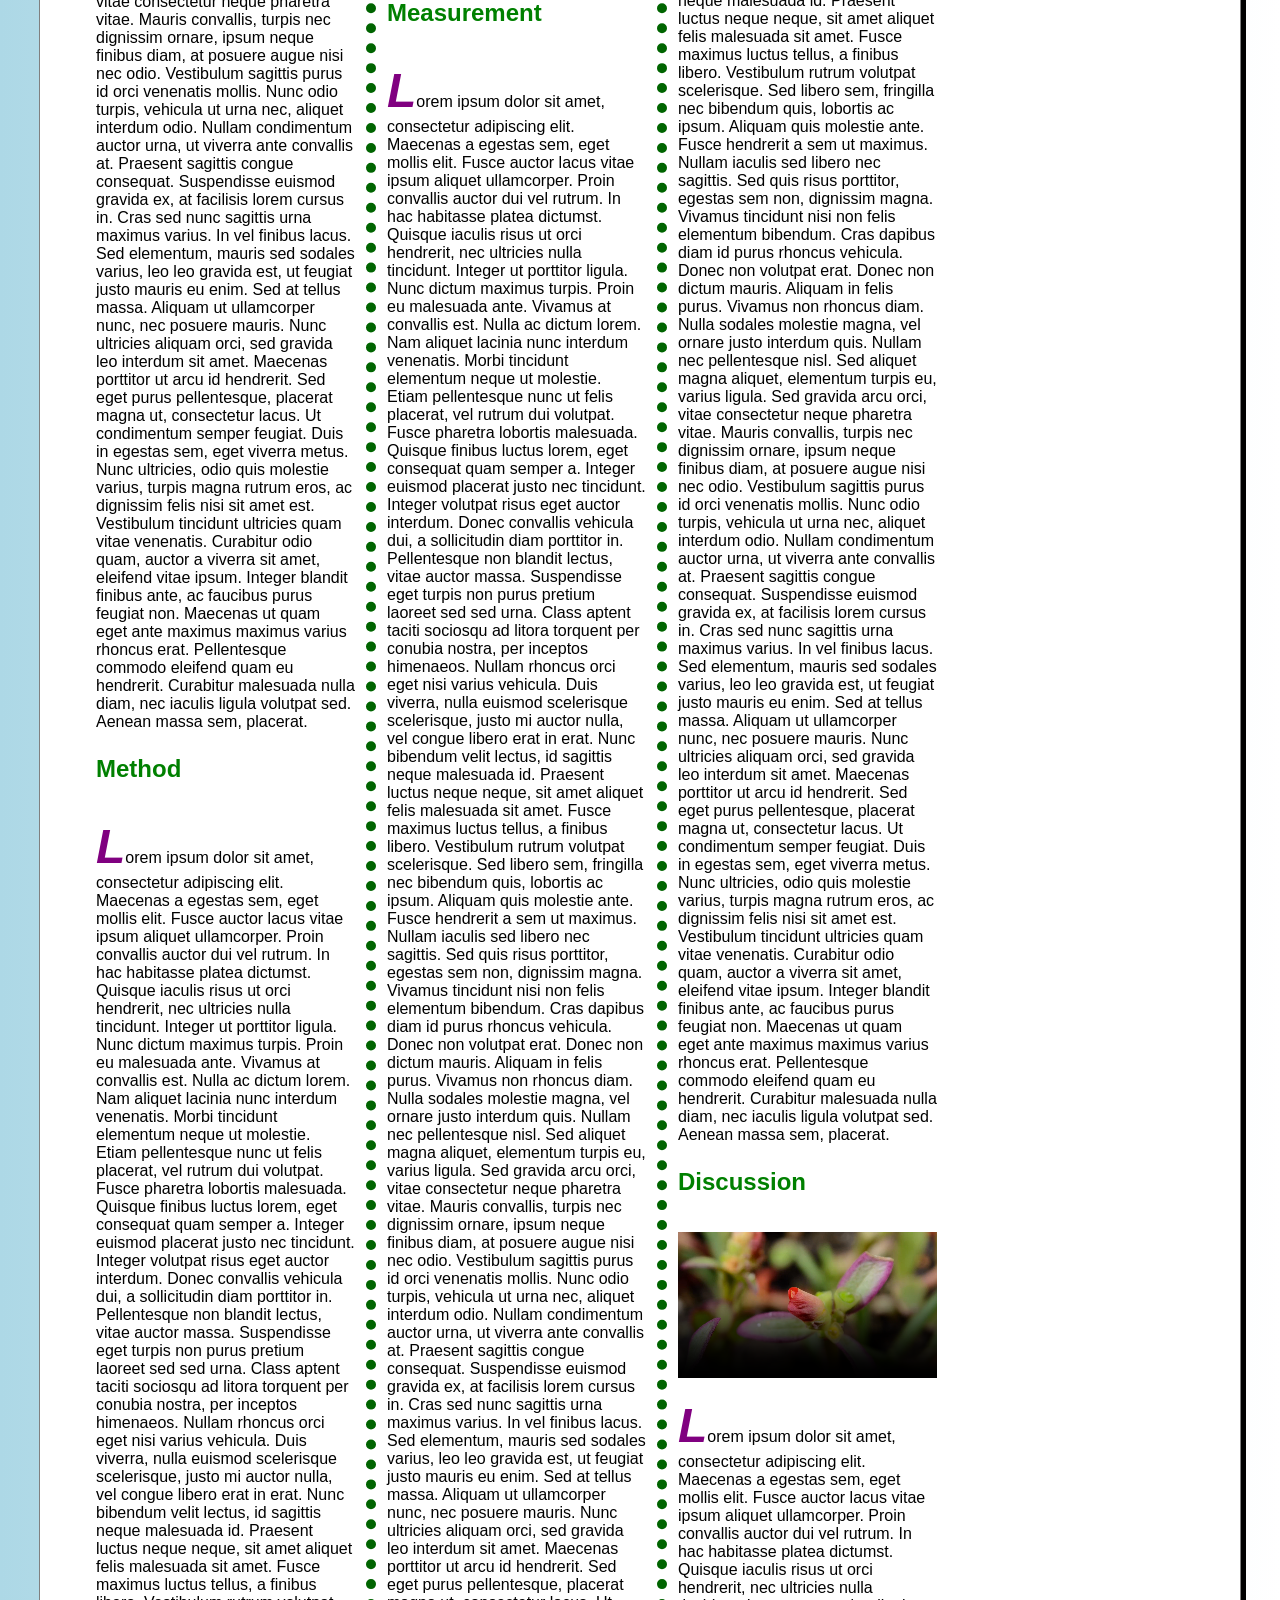
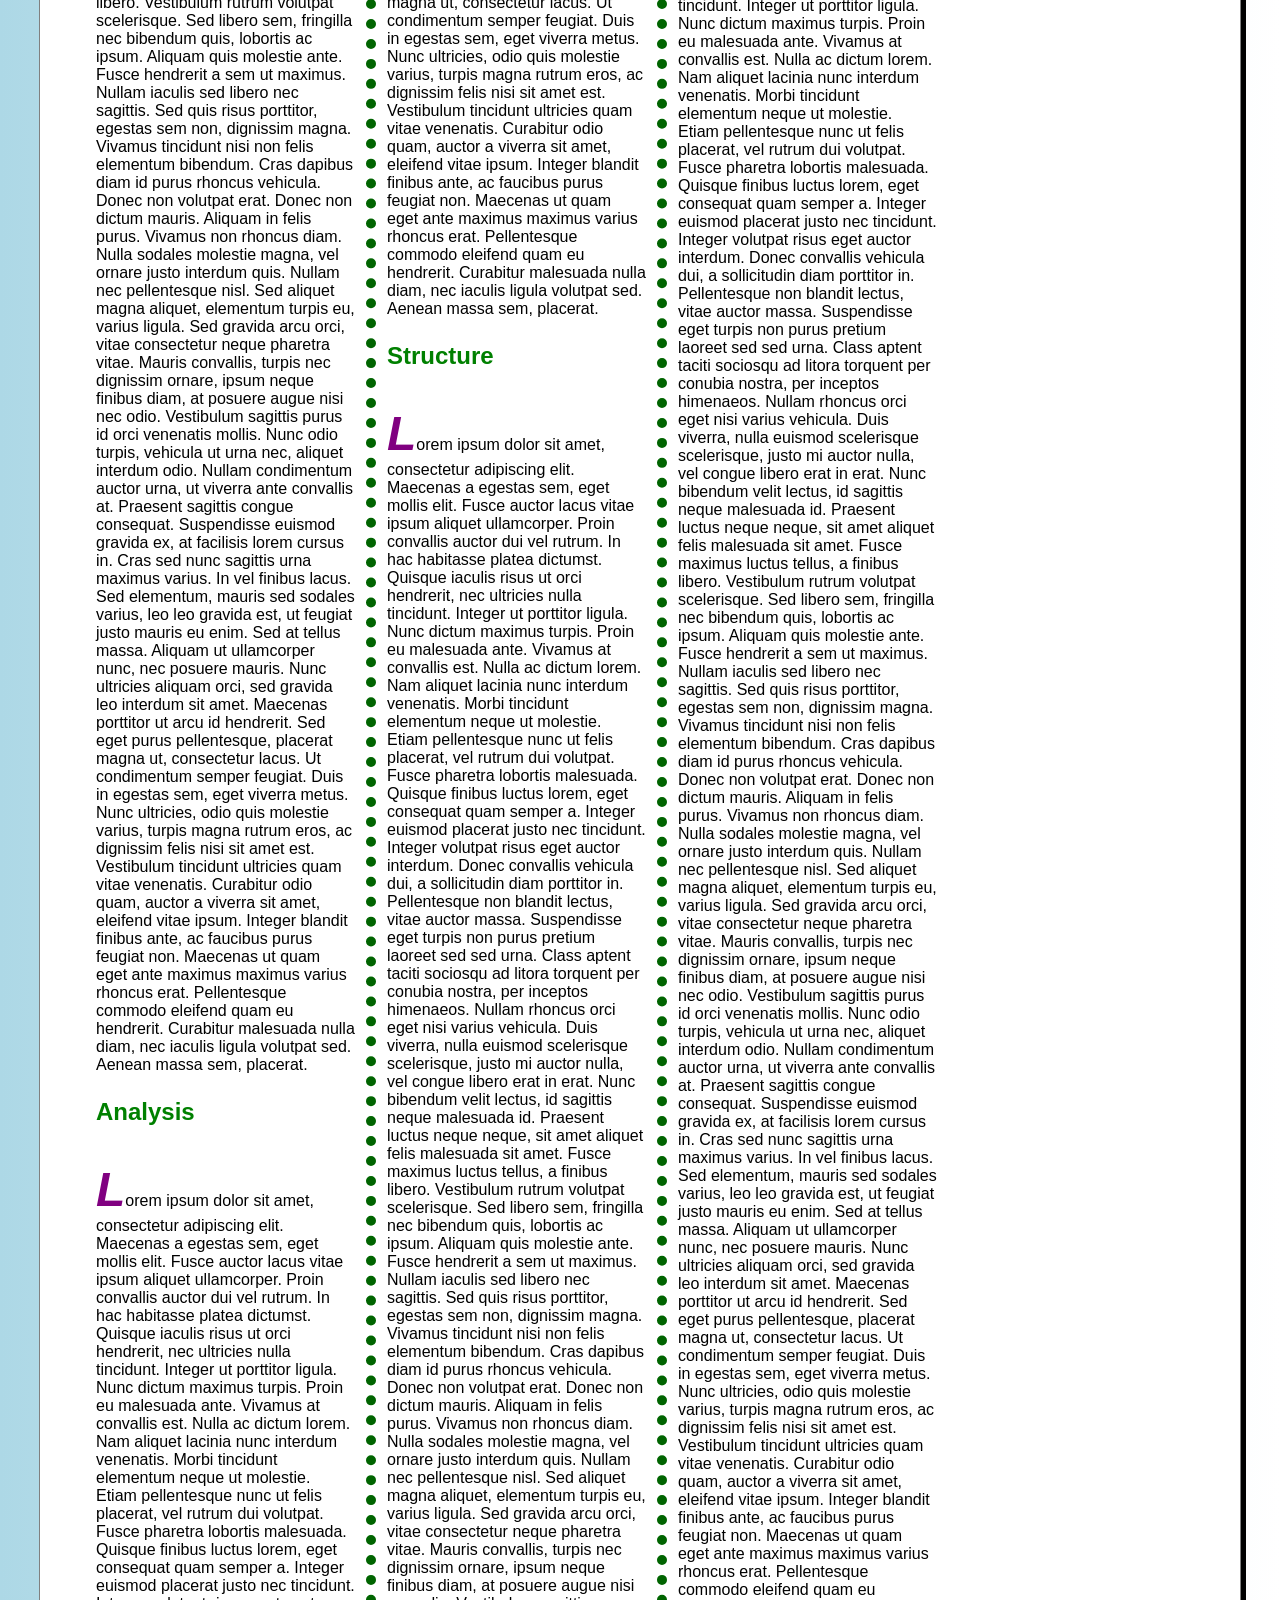
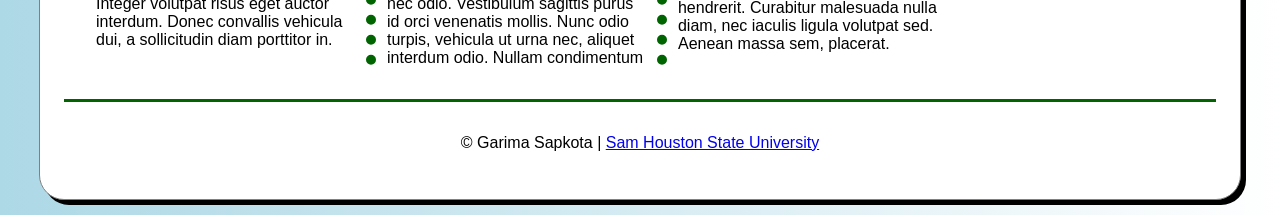
==== commit 483c6ecd: "adjust CSS and html" ====
--- a/exam.html
+++ b/exam.html
@@ -123,6 +123,9 @@
 
     <section id="discussion">
         <h2>Discussion</h2>
+        <video controls width="300">
+    <source src="files/video.mp4" type="video/mp4">
+</video>
         <p>Lorem ipsum dolor sit amet, consectetur adipiscing elit. Maecenas a egestas sem, eget mollis elit. Fusce auctor lacus vitae ipsum aliquet ullamcorper. Proin convallis auctor dui vel rutrum. In hac habitasse platea dictumst. Quisque iaculis risus ut orci hendrerit, nec ultricies nulla tincidunt. Integer ut porttitor ligula. Nunc dictum maximus turpis. Proin eu malesuada ante. Vivamus at convallis est. Nulla ac dictum lorem. Nam aliquet lacinia nunc interdum venenatis. Morbi tincidunt elementum neque ut molestie. Etiam pellentesque nunc ut felis placerat, vel rutrum dui volutpat. Fusce pharetra lobortis malesuada. Quisque finibus luctus lorem, eget consequat quam semper a.
 
 Integer euismod placerat justo nec tincidunt. Integer volutpat risus eget auctor interdum. Donec convallis vehicula dui, a sollicitudin diam porttitor in. Pellentesque non blandit lectus, vitae auctor massa. Suspendisse eget turpis non purus pretium laoreet sed sed urna. Class aptent taciti sociosqu ad litora torquent per conubia nostra, per inceptos himenaeos. Nullam rhoncus orci eget nisi varius vehicula. Duis viverra, nulla euismod scelerisque scelerisque, justo mi auctor nulla, vel congue libero erat in erat. Nunc bibendum velit lectus, id sagittis neque malesuada id. Praesent luctus neque neque, sit amet aliquet felis malesuada sit amet. Fusce maximus luctus tellus, a finibus libero. Vestibulum rutrum volutpat scelerisque. Sed libero sem, fringilla nec bibendum quis, lobortis ac ipsum. Aliquam quis molestie ante.
@@ -134,10 +137,6 @@
 Suspendisse euismod gravida ex, at facilisis lorem cursus in. Cras sed nunc sagittis urna maximus varius. In vel finibus lacus. Sed elementum, mauris sed sodales varius, leo leo gravida est, ut feugiat justo mauris eu enim. Sed at tellus massa. Aliquam ut ullamcorper nunc, nec posuere mauris. Nunc ultricies aliquam orci, sed gravida leo interdum sit amet. Maecenas porttitor ut arcu id hendrerit. Sed eget purus pellentesque, placerat magna ut, consectetur lacus. Ut condimentum semper feugiat.
 
 Duis in egestas sem, eget viverra metus. Nunc ultricies, odio quis molestie varius, turpis magna rutrum eros, ac dignissim felis nisi sit amet est. Vestibulum tincidunt ultricies quam vitae venenatis. Curabitur odio quam, auctor a viverra sit amet, eleifend vitae ipsum. Integer blandit finibus ante, ac faucibus purus feugiat non. Maecenas ut quam eget ante maximus maximus varius rhoncus erat. Pellentesque commodo eleifend quam eu hendrerit. Curabitur malesuada nulla diam, nec iaculis ligula volutpat sed. Aenean massa sem, placerat.</p>
-
-        <video controls width="250">
-    <source src="files/video.mp4" type="video/mp4">
-</video>
     </section>
 </main>
 <aside>
--- a/exam.css
+++ b/exam.css
@@ -58,12 +58,15 @@
 
 main h1 {
     column-span: all;
-    color: darkgreen;
+    color: green;
     font-size: 200%;
 }
 
 main h2 {
-    color: darkgreen;
+    color: green;
+    font-size: 150%;
+    margin-top: 1em;
+    margin-bottom: 1.5em;
 }
 
 main img {
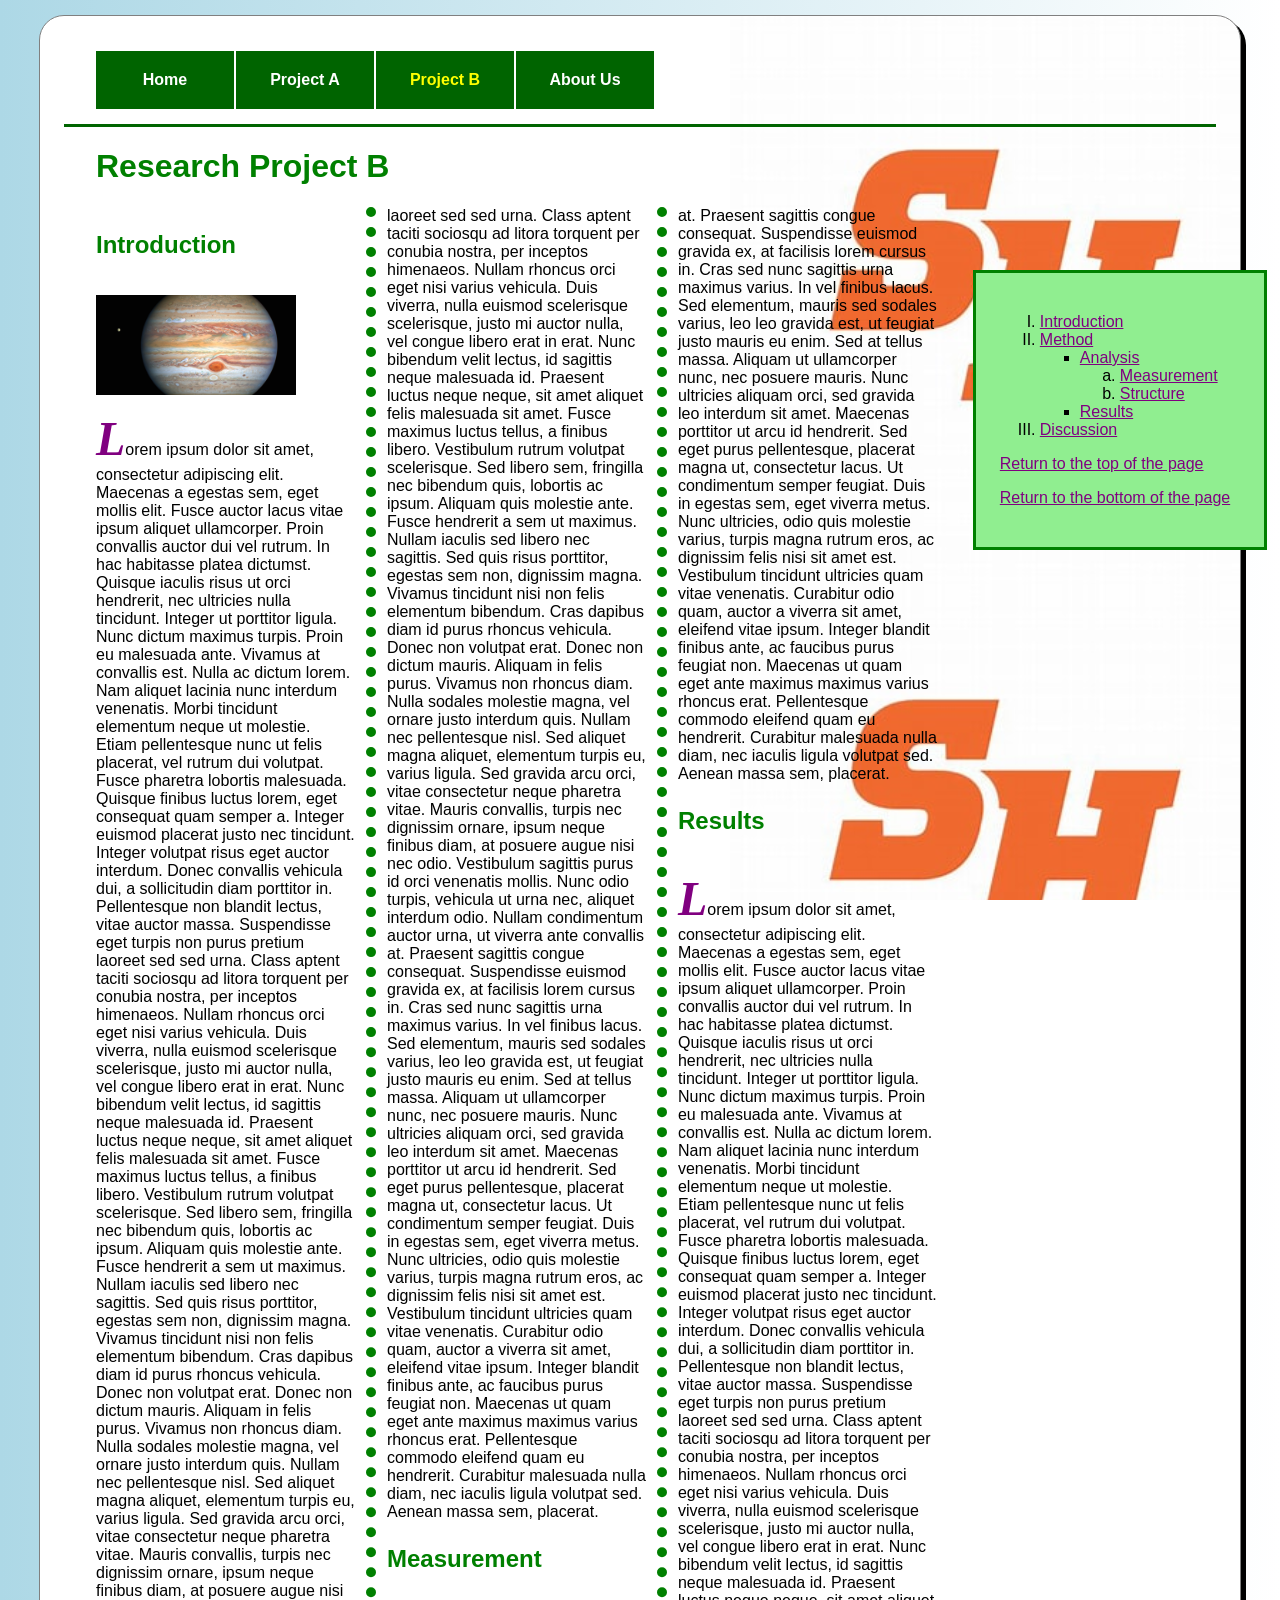
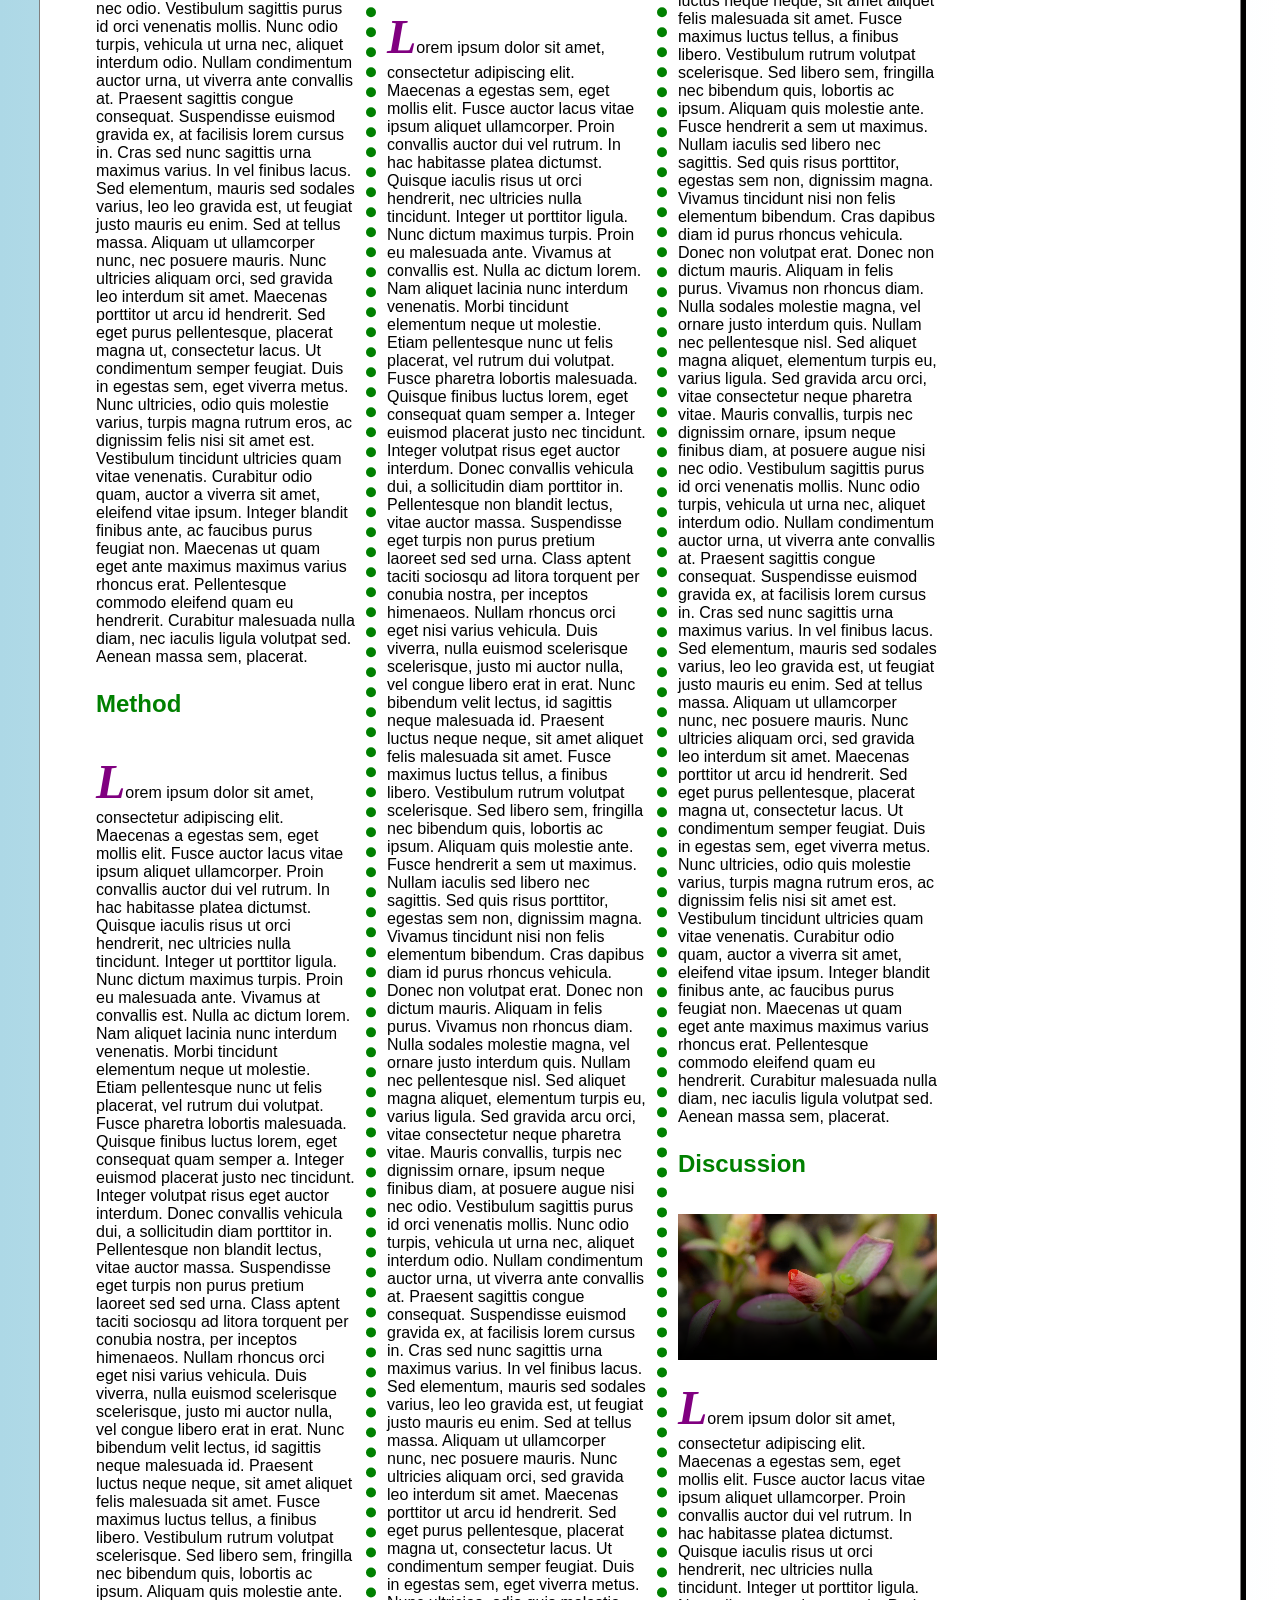
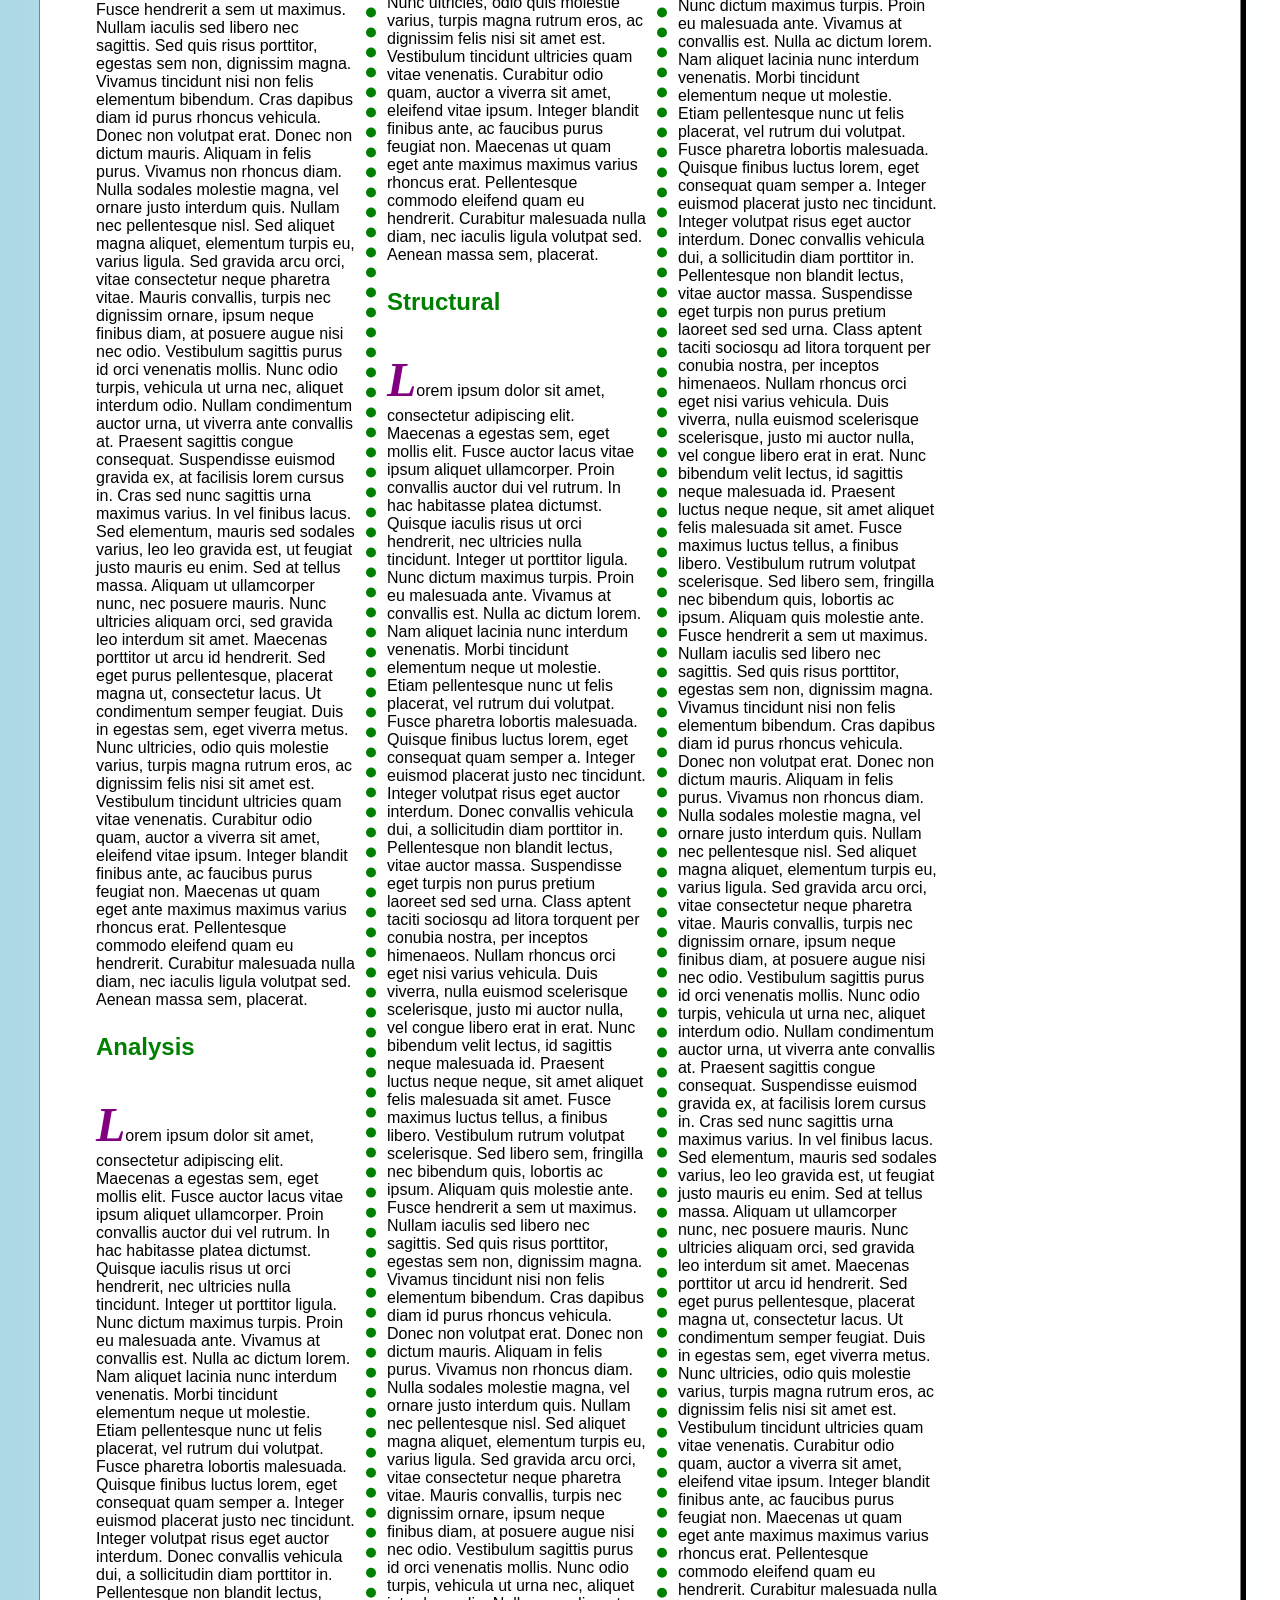
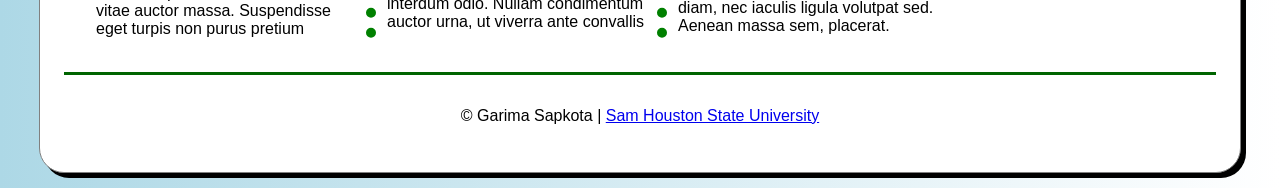
==== commit 68e9de58: "Added structural" ====
--- a/exam.html
+++ b/exam.html
@@ -90,7 +90,7 @@
     </section>
 
     <section id="structure">
-        <h2>Structure</h2>
+        <h2>Structural</h2>
         <p>Lorem ipsum dolor sit amet, consectetur adipiscing elit. Maecenas a egestas sem, eget mollis elit. Fusce auctor lacus vitae ipsum aliquet ullamcorper. Proin convallis auctor dui vel rutrum. In hac habitasse platea dictumst. Quisque iaculis risus ut orci hendrerit, nec ultricies nulla tincidunt. Integer ut porttitor ligula. Nunc dictum maximus turpis. Proin eu malesuada ante. Vivamus at convallis est. Nulla ac dictum lorem. Nam aliquet lacinia nunc interdum venenatis. Morbi tincidunt elementum neque ut molestie. Etiam pellentesque nunc ut felis placerat, vel rutrum dui volutpat. Fusce pharetra lobortis malesuada. Quisque finibus luctus lorem, eget consequat quam semper a.
 
 Integer euismod placerat justo nec tincidunt. Integer volutpat risus eget auctor interdum. Donec convallis vehicula dui, a sollicitudin diam porttitor in. Pellentesque non blandit lectus, vitae auctor massa. Suspendisse eget turpis non purus pretium laoreet sed sed urna. Class aptent taciti sociosqu ad litora torquent per conubia nostra, per inceptos himenaeos. Nullam rhoncus orci eget nisi varius vehicula. Duis viverra, nulla euismod scelerisque scelerisque, justo mi auctor nulla, vel congue libero erat in erat. Nunc bibendum velit lectus, id sagittis neque malesuada id. Praesent luctus neque neque, sit amet aliquet felis malesuada sit amet. Fusce maximus luctus tellus, a finibus libero. Vestibulum rutrum volutpat scelerisque. Sed libero sem, fringilla nec bibendum quis, lobortis ac ipsum. Aliquam quis molestie ante.
--- a/exam.css
+++ b/exam.css
@@ -12,7 +12,8 @@
     border-radius: 25px;
     box-shadow: 5px 5px black;
     background-color: white;
-    background-image: url("images/orangebox.png");
+    background-image: url("images/shsu-orange.jpeg");
+    background-size: 550px auto;
     background-position: right top;
     background-repeat: repeat-y;
     background-attachment: fixed;
@@ -31,7 +32,7 @@
 
 nav li {
     float: left;
-    width: 18%;
+    width: 12.5%;
 }
 
 nav a {
@@ -53,7 +54,7 @@
     margin-left: 2em;
     column-count: 3;
     column-gap: 2em;
-    column-rule: 10px dotted darkgreen;
+    column-rule: 10px dotted green;
 }
 
 main h1 {
@@ -71,11 +72,15 @@
 
 main img {
     float: left;
+    width: 200px;
+    height: 100px;
+    object-fit: cover;
     margin-right: 1em;
     margin-bottom: 1em;
 }
 
 main p::first-letter {
+    font-family: "Brush Script MT", cursive;
     font-size: 3em;
     font-weight: bold;
     font-style: italic;
@@ -93,7 +98,7 @@
     padding: 1.5em;
     box-sizing: border-box;
     background-color: lightgreen;
-    border: 3px solid darkgreen;
+    border: 3px solid green;
 }
 
 aside ul {
